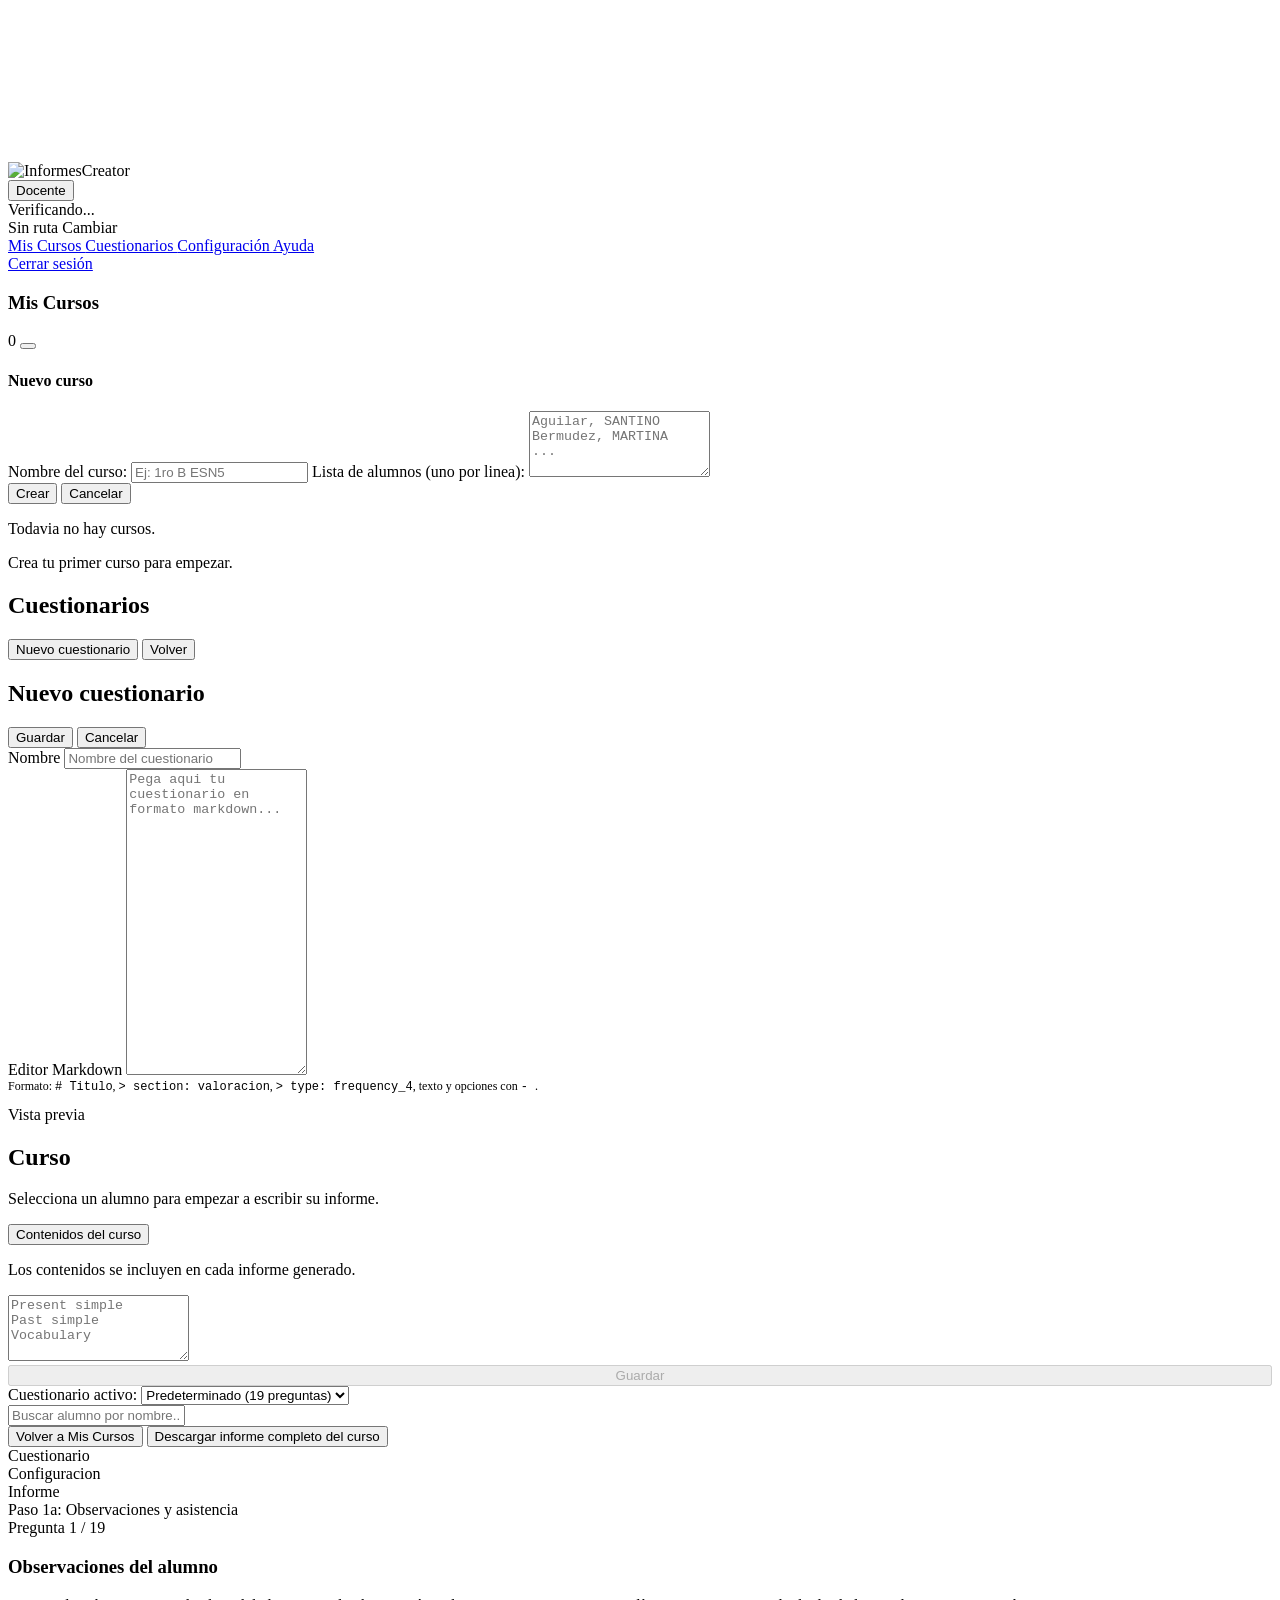
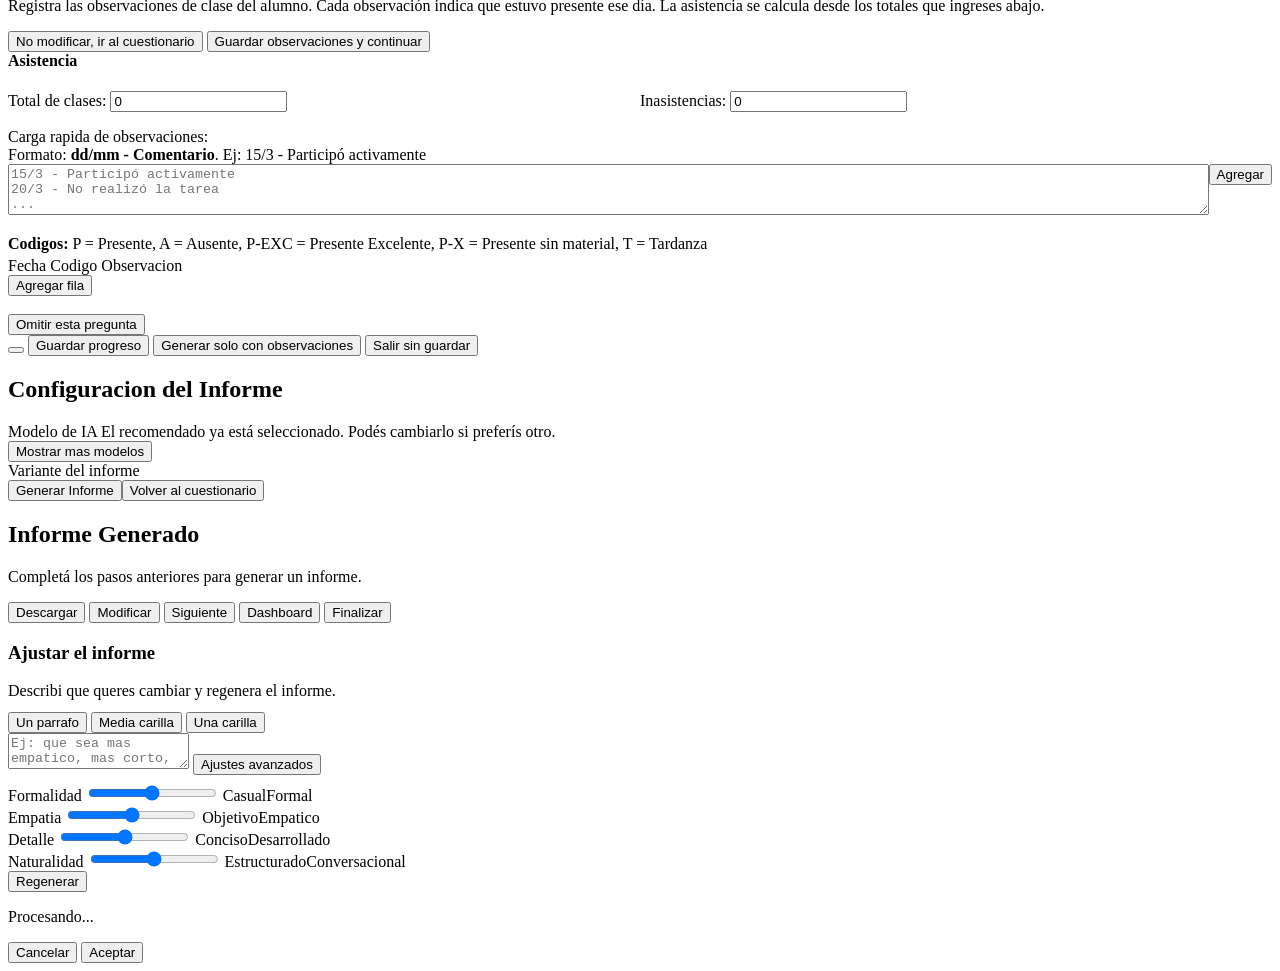
==== app/web/static/index.html @ 6f014e6d "feat: initial commit with modular frontend refactor" ====
<!DOCTYPE html>
<html lang="es">
<head>
    <meta charset="UTF-8">
    <meta name="viewport" content="width=device-width, initial-scale=1.0">
    <title>InformesCreator</title>
    <link rel="preconnect" href="https://fonts.googleapis.com">
    <link rel="preconnect" href="https://fonts.gstatic.com" crossorigin>
    <link href="https://fonts.googleapis.com/css2?family=Nunito:wght@600;700;800&family=Inter:wght@400;500;600&family=JetBrains+Mono:wght@400&display=swap" rel="stylesheet">
    <link rel="stylesheet" href="/css/style.css?v=11">
    <script src="https://unpkg.com/lucide@latest" defer></script>
</head>
<body>
    <div id="hero-bg"></div>
    <canvas id="bg-particles"></canvas>
    <div id="app">
        <!-- ====== Auth Screen (JS-rendered) ====== -->
        <div id="auth-root"></div>

        <!-- ====== Hero Screen (JS-rendered) ====== -->
        <div id="hero-root"></div>

        <!-- ====== Overlay: Verificacion Inicial (JS-rendered) ====== -->
        <div id="onboarding-root"></div>

        <!-- ====== Header Global ====== -->
        <header class="app-header hidden">
            <div class="header-left">
                <button id="btn-mobile-sidebar-toggle" class="btn-ghost btn-sm mobile-sidebar-btn" aria-label="Mostrar cursos" style="display:none;">
                    <i data-lucide="menu" style="width:20px;height:20px;"></i>
                </button>
                <img src="/logotipo-informescreator.png" alt="InformesCreator" class="header-logo-img">
            </div>
            <div class="header-right">
                <!-- Menú de usuario con estado integrado -->
                <div class="header-user-menu">
                    <button id="btn-user-menu" class="header-user-btn status-pending">
                        <i data-lucide="user" style="width:16px;height:16px;"></i>
                        <span id="header-username">Docente</span>
                        <i data-lucide="chevron-down" style="width:14px;height:14px;"></i>
                    </button>
                    <div id="user-dropdown" class="user-dropdown hidden">
                        <!-- Estado del sistema -->
                        <div id="dropdown-status-section" class="dropdown-status-section">
                            <div class="dropdown-status-header">
                                <span id="dropdown-status-dot" class="dropdown-status-dot"></span>
                                <span id="dropdown-status-text">Verificando...</span>
                            </div>
                            <div class="dropdown-path-box">
                                <span id="dropdown-path-alias" class="dropdown-path-alias">Sin ruta</span>
                                <span id="dropdown-change-path" class="dropdown-change-path">Cambiar</span>
                            </div>
                        </div>
                        <div class="dropdown-divider"></div>
                        <a href="#/courses" id="dropdown-courses" class="dropdown-item">
                            <i data-lucide="users" style="width:16px;height:16px;"></i> Mis Cursos
                        </a>
                        <a href="#/questionnaires" id="dropdown-questionnaires" class="dropdown-item">
                            <i data-lucide="clipboard-list" style="width:16px;height:16px;"></i> Cuestionarios
                        </a>
                        <a href="#" id="dropdown-profile" class="dropdown-item">
                            <i data-lucide="settings" style="width:16px;height:16px;"></i> Configuración
                        </a>
                        <a href="#" id="dropdown-help" class="dropdown-item">
                            <i data-lucide="help-circle" style="width:16px;height:16px;"></i> Ayuda
                        </a>
                        <div class="dropdown-divider"></div>
                        <a href="#" id="dropdown-logout" class="dropdown-item dropdown-danger">
                            <i data-lucide="log-out" style="width:16px;height:16px;"></i> Cerrar sesión
                        </a>
                    </div>
                </div>
            </div>
        </header>

        <!-- ====== Sidebar + Main Layout ====== -->
        <div id="layout-body" class="hidden">
            <!-- Sidebar izquierdo: navegacion de cursos -->
            <aside id="sidebar" class="sidebar">
                <div class="sidebar-header">
                    <div class="sidebar-header-row">
                        <h3 class="sidebar-title">Mis Cursos</h3>
                        <span id="sidebar-course-count" class="sidebar-course-count">0</span>
                        <button id="btn-sidebar-new-course" class="sidebar-add-btn" aria-label="Nuevo curso" title="Nuevo curso">
                            <i data-lucide="plus" style="width:18px;height:18px;"></i>
                        </button>
                        <button id="btn-sidebar-close" class="btn-ghost btn-sm sidebar-close-btn" aria-label="Cerrar sidebar" style="display:none;">
                            <i data-lucide="x" style="width:18px;height:18px;"></i>
                        </button>
                    </div>
                    <div id="sidebar-create-course" class="sidebar-create-course hidden">
                        <h4>Nuevo curso</h4>
                        <label for="sidebar-new-course-name">Nombre del curso:</label>
                        <input type="text" id="sidebar-new-course-name" placeholder="Ej: 1ro B ESN5">
                        <label for="sidebar-new-students-list">Lista de alumnos (uno por linea):</label>
                        <textarea id="sidebar-new-students-list" rows="4" placeholder="Aguilar, SANTINO&#10;Bermudez, MARTINA&#10;..."></textarea>
                        <div class="sidebar-create-actions">
                            <button id="btn-sidebar-create-confirm" class="btn-primary btn-sm">Crear</button>
                            <button id="btn-sidebar-create-cancel" class="btn-secondary btn-sm">Cancelar</button>
                        </div>
                    </div>
                </div>
                <nav id="sidebar-courses-list" class="sidebar-courses-list" role="navigation" aria-label="Cursos">
                </nav>
                <div class="sidebar-empty-state hidden" id="sidebar-empty">
                    <p>Todavia no hay cursos.</p>
                    <p class="sidebar-empty-hint">Crea tu primer curso para empezar.</p>
                </div>
            </aside>

            <main id="main-content">

                <div id="courses-grid" class="hidden"></div>

        <!-- ====== Cuestionarios ====== -->
        <div id="questionnaires-screen" class="hidden">
            <div class="questionnaires-container">
                <div class="questionnaires-header">
                    <h2>Cuestionarios</h2>
                    <div class="questionnaires-actions">
                        <button id="btn-new-questionnaire" class="btn-primary btn-sm">
                            <i data-lucide="plus" style="width:16px;height:16px;"></i> Nuevo cuestionario
                        </button>
                        <button id="btn-close-questionnaires" class="btn-secondary btn-sm">Volver</button>
                    </div>
                </div>
                <div id="questionnaires-list" class="questionnaires-list"></div>
            </div>
        </div>

        <!-- ====== Editor de Cuestionario ====== -->
        <div id="questionnaire-editor" class="hidden">
            <div class="questionnaires-container">
                <div class="questionnaires-header">
                    <h2 id="editor-title">Nuevo cuestionario</h2>
                    <div class="questionnaires-actions">
                        <button id="btn-save-questionnaire-editor" class="btn-primary btn-sm">Guardar</button>
                        <button id="btn-cancel-questionnaire-editor" class="btn-secondary btn-sm">Cancelar</button>
                    </div>
                </div>

                <div class="editor-fields">
                        <label for="qe-name">Nombre</label>
                    <input type="text" id="qe-name" placeholder="Nombre del cuestionario">
                </div>

                <div class="qe-editor-layout">
                    <div class="qe-editor-pane">
                        <label for="qe-textarea">Editor Markdown</label>
                        <textarea id="qe-textarea" rows="20" placeholder="Pega aqui tu cuestionario en formato markdown..."></textarea>
                        <p class="hint" style="margin-top: var(--space-2); font-size: 0.75rem;">
                            Formato: <code># Titulo</code>, <code>&gt; section: valoracion</code>, <code>&gt; type: frequency_4</code>, texto y opciones con <code>- </code>.
                        </p>
                    </div>
                    <div class="qe-preview-pane">
                        <label>Vista previa</label>
                        <div id="qe-preview" class="qe-preview"></div>
                    </div>
                </div>
            </div>
        </div>

        <!-- ====== Dashboard del Curso (pantalla principal) ====== -->
        <div id="course-view" class="hidden course-view-surface">
            <div class="course-view-header">
                <h2 id="course-view-title">Curso</h2>
                <p class="hint">Selecciona un alumno para empezar a escribir su informe.</p>
            </div>

            <div id="dashboard-stats" class="course-view-stats"></div>
            
            <div id="course-contents-section" class="course-contents-section" role="region" aria-label="Contenidos del curso">
                <button id="btn-toggle-contents" class="course-contents-toggle" aria-expanded="false" aria-controls="course-contents-body">
                    <i data-lucide="book-open" style="width:14px;height:14px;"></i>
                    <span>Contenidos del curso</span>
                    <i data-lucide="chevron-down" class="toggle-chevron" style="width:16px;height:16px;"></i>
                </button>
                <div id="course-contents-body" class="course-contents-body hidden">
                    <p class="course-contents-hint">Los contenidos se incluyen en cada informe generado.</p>
                    <textarea id="course-contents" rows="4" placeholder="Present simple&#10;Past simple&#10;Vocabulary"></textarea>
                    <button id="btn-save-course-contents" class="btn-primary btn-sm" style="width:100%;" disabled>
                        <i data-lucide="save" style="width:14px;height:14px;"></i> Guardar
                    </button>
                </div>
            </div>

            <div id="dashboard-questionnaire-selector" class="course-view-questionnaire">
                <label for="active-questionnaire" class="course-view-questionnaire-label">Cuestionario activo:</label>
                <select id="active-questionnaire" class="course-view-questionnaire-select">
                    <option value="">Predeterminado (19 preguntas)</option>
                </select>
            </div>

            <div class="course-view-search">
                <input type="text" id="student-search" class="course-view-search-input" placeholder="Buscar alumno por nombre...">
            </div>
            <div id="dashboard-students-list" class="students-list list-container"></div>

            <div class="dashboard-actions">
                <button id="btn-back-to-menu" class="btn-secondary">Volver a Mis Cursos</button>
                <button id="btn-download-all" class="btn-primary">Descargar informe completo del curso</button>
            </div>
        </div>

        <!-- ====== Wizard: 3 Pasos ====== -->
        <div id="wizard" class="hidden">
            <!-- Sticky student header (persiste entre pasos 1-2) -->
                <div id="questionnaire-sticky-header" class="sticky-header" role="region" aria-label="Informacion del alumno actual">
                <div id="sticky-student-name" class="sticky-student-name" aria-live="polite"></div>
                <div id="sticky-student-counter" class="sticky-student-counter" aria-live="polite"></div>
            </div>

            <!-- Barra de progreso -->
            <nav id="progress-bar" role="tablist" aria-label="Pasos del asistente">
                <div class="step active" data-step="1" role="tab" aria-selected="true" tabindex="0" aria-label="Paso 1: Cuestionario" aria-controls="step-1"><i data-lucide="clipboard-list" class="step-icon"></i><span class="step-label">Cuestionario</span></div>
                <div class="step" data-step="2" role="tab" aria-selected="false" tabindex="-1" aria-label="Paso 2: Configuracion" aria-controls="step-2"><i data-lucide="settings" class="step-icon"></i><span class="step-label">Configuracion</span></div>
                <div class="step" data-step="3" role="tab" aria-selected="false" tabindex="-1" aria-label="Paso 3: Informe" aria-controls="step-3"><i data-lucide="scroll-text" class="step-icon"></i><span class="step-label">Informe</span></div>
            </nav>

            <!-- Paso 1: Cuestionario -->
            <section id="step-1" class="step-content active" role="tabpanel" aria-labelledby="progress-bar">
                <div id="step-announcement" class="sr-only" aria-live="assertive" aria-atomic="true"></div>

                <div id="wizard-substep-label" class="wizard-substep-label" role="status" aria-live="polite">Paso 1a: Observaciones y asistencia</div>

                <div id="question-counter" class="question-counter" aria-live="polite">Pregunta 1 / 19</div>
                <div class="question-progress-bar">
                    <div id="question-progress-fill" class="question-progress-fill" style="width: 0%" role="progressbar" aria-valuenow="0" aria-valuemin="0" aria-valuemax="100" aria-label="Progreso del cuestionario"></div>
                </div>

                <!-- Panel de observaciones -->
                <div id="observations-panel" class="hidden">
                    <h3>Observaciones del alumno</h3>
                    <p class="hint">Registra las observaciones de clase del alumno. Cada observación indica que estuvo presente ese día. La asistencia se calcula desde los totales que ingreses abajo.</p>

                    <div class="obs-actions" style="margin-bottom: var(--space-4); margin-top: 0;">
                        <button id="btn-skip-obs" class="btn-secondary">No modificar, ir al cuestionario</button>
                        <button id="btn-save-obs" class="btn-primary">Guardar observaciones y continuar</button>
                    </div>

                    <!-- Asistencia -->
                    <div id="obs-attendance-inputs" style="background: var(--surface-subtle); padding: var(--space-4); border-radius: var(--radius-lg); margin-bottom: var(--space-4);">
                        <h4 style="margin-top: 0; font-size: 1rem;">Asistencia</h4>
                        <div style="display: grid; grid-template-columns: 1fr 1fr; gap: var(--space-4);">
                            <div>
                                <label for="obs-attendance-total">Total de clases:</label>
                                <input type="number" id="obs-attendance-total" min="0" value="0">
                            </div>
                            <div>
                                <label for="obs-attendance-absences">Inasistencias:</label>
                                <input type="number" id="obs-attendance-absences" min="0" value="0">
                            </div>
                        </div>
                        <p id="obs-attendance-percentage" class="hint" style="margin-top: var(--space-2);"></p>
                    </div>

                    <!-- Resumen de asistencia -->
                    <div id="obs-attendance-summary" aria-live="polite" style="font-family: var(--font-mono); font-size: 0.875rem; color: var(--text-secondary); margin-bottom: var(--space-4); padding: var(--space-3); background: var(--surface-subtle); border-radius: var(--radius-md); border: 2px solid var(--border-default);"></div>

                    <!-- Carga rapida -->
                    <div class="obs-quick-input">
                        <label>Carga rapida de observaciones:</label>
                        <p class="hint" style="margin-top: 0; margin-bottom: var(--space-2);">Formato: <strong>dd/mm - Comentario</strong>. Ej: 15/3 - Participó activamente</p>
                        <div style="display: flex; gap: var(--space-2); align-items: flex-start;">
                            <textarea id="obs-quick-text" rows="3" placeholder="15/3 - Participó activamente&#10;20/3 - No realizó la tarea&#10;..." style="flex: 1;"></textarea>
                            <button id="btn-parse-obs" class="btn-secondary" style="margin-top: 0; white-space: nowrap;">Agregar</button>
                        </div>
                    </div>

                    <!-- Tabla de observaciones -->
                    <p class="hint obs-code-legend" style="margin-bottom:var(--space-3);line-height:1.6">
                        <strong>Codigos:</strong> P = Presente, A = Ausente, P-EXC = Presente Excelente, P-X = Presente sin material, T = Tardanza
                    </p>
                    <div class="obs-table-container">
                        <div class="obs-table-header" style="grid-template-columns: 100px 90px 1fr 40px;">
                            <span>Fecha</span>
                            <span>Codigo</span>
                            <span>Observacion</span>
                            <span></span>
                        </div>
                        <div id="obs-table-body"></div>
                        <button id="btn-add-obs-row" class="btn-secondary btn-sm"><i data-lucide="plus" style="width:16px;height:16px;"></i> Agregar fila</button>
                    </div>
                </div>

                <!-- Tarjeta de pregunta -->
                <div id="question-card" class="question-card">
                    <h3 id="question-section-header" class="question-section-header" aria-live="polite"></h3>
                    <div id="question-title-label" class="question-title-label"></div>
                    <div id="current-question-text" class="question-text-large"></div>
                    <div id="current-question-options" class="answer-buttons"></div>
                    <button id="question-skip-text" class="skip-btn">Omitir esta pregunta</button>
                </div>

                <div class="wizard-footer">
                    <button id="prev-question-btn" class="icon-btn" title="Pregunta anterior"><i data-lucide="arrow-left"></i></button>
                    <button id="btn-save-questionnaire" class="btn-secondary btn-sm" title="Guardar y salir"><i data-lucide="save" style="width:16px;height:16px;"></i> Guardar progreso</button>
                    <button id="btn-skip-all-questions" class="btn-secondary btn-sm">Generar solo con observaciones</button>
                    <button id="btn-exit-without-save" class="btn-ghost btn-sm">Salir sin guardar</button>
                </div>

                <!-- Nota: El panel de asistencia fue movido al panel de observaciones -->
            </section>

            <!-- Paso 2: Configuracion del Informe -->
            <section id="step-2" class="step-content" role="tabpanel" aria-labelledby="progress-bar">
                <h2>Configuracion del Informe</h2>

                <div class="selection-section">
                    <div class="selection-header">
                        <span class="selection-label">Modelo de IA</span>
                        <span class="selection-hint">El recomendado ya está seleccionado. Podés cambiarlo si preferís otro.</span>
                    </div>
                    <div id="model-cards" class="selection-list" role="radiogroup" aria-label="Modelo de IA">
                    </div>
                    <div id="model-cards-extra" class="hidden"></div>
                    <button id="btn-show-more-models" class="btn-ghost btn-sm selection-show-more hidden">
                        <i data-lucide="chevron-down" style="width:14px;height:14px;"></i>
                        Mostrar mas modelos
                    </button>
                </div>

                <div class="selection-section">
                    <div class="selection-header">
                        <span class="selection-label">Variante del informe</span>
                    </div>
                    <div id="variants-list" class="selection-list" role="radiogroup" aria-label="Variante del informe">
                    </div>
                </div>

                <div style="display:flex;gap:var(--space-3);flex-wrap:wrap;">
                    <button id="btn-step-2" class="btn-primary" aria-label="Generar informe">Generar Informe</button>
                    <button id="btn-back-to-questionnaire" class="btn-secondary" aria-label="Volver al cuestionario">Volver al cuestionario</button>
                </div>
            </section>

            <!-- Paso 3: Informe Generado -->
            <section id="step-3" class="step-content" role="tabpanel" aria-labelledby="progress-bar">
                <h2>Informe Generado</h2>
                <div id="report-preview" class="report-box" role="region" aria-live="polite" aria-atomic="true" aria-label="Vista previa del informe">
                    <p class="hint">Completá los pasos anteriores para generar un informe.</p>
                </div>
                <div id="report-actions" class="hidden">
                    <button id="btn-download" class="btn-primary"><i data-lucide="download" style="width:18px;height:18px;"></i> Descargar</button>
                    <button id="btn-modify-report" class="btn-secondary"><i data-lucide="sliders-horizontal" style="width:18px;height:18px;"></i> Modificar</button>
                    <button id="btn-next-student" class="btn-primary"><i data-lucide="arrow-right" style="width:18px;height:18px;"></i> Siguiente</button>
                    <button id="btn-go-dashboard" class="btn-secondary"><i data-lucide="undo-2" style="width:18px;height:18px;"></i> Dashboard</button>
                    <button id="btn-finish" class="btn-secondary"><i data-lucide="check" style="width:18px;height:18px;"></i> Finalizar</button>
                </div>
                <div id="customization-panel" class="hidden">
                    <div class="customization-card">
                        <h3>Ajustar el informe</h3>
                        <p class="hint" style="margin-bottom:12px;">Describi que queres cambiar y regenera el informe.</p>
                        <div class="length-buttons">
                            <button class="btn-secondary btn-sm length-btn" data-length="C" aria-pressed="false">Un parrafo</button>
                            <button class="btn-secondary btn-sm length-btn" data-length="A" aria-pressed="false">Media carilla</button>
                            <button class="btn-secondary btn-sm length-btn" data-length="B" aria-pressed="false">Una carilla</button>
                        </div>
                        <textarea id="customization-text" class="customization-textarea" placeholder="Ej: que sea mas empatico, mas corto, que mencione su participacion en clase..."></textarea>
                        <span id="customization-counter" class="hint" style="display:none;margin-top:4px;text-align:right;"></span>
                        <button id="btn-toggle-advanced" class="btn-ghost btn-sm" style="margin:8px 0;">Ajustes avanzados</button>
                        <div id="advanced-sliders" class="hidden">
                            <div class="sliders-group">
                                <div class="slider-row">
                                    <label for="slider-formality">Formalidad</label>
                                    <input type="range" id="slider-formality" min="0" max="100" value="50" aria-label="Formalidad: de Casual a Formal">
                                    <span class="slider-labels" aria-hidden="true"><span>Casual</span><span>Formal</span></span>
                                </div>
                                <div class="slider-row">
                                    <label for="slider-empathy">Empatia</label>
                                    <input type="range" id="slider-empathy" min="0" max="100" value="50" aria-label="Empatia: de Objetivo a Empatico">
                                    <span class="slider-labels" aria-hidden="true"><span>Objetivo</span><span>Empatico</span></span>
                                </div>
                                <div class="slider-row">
                                    <label for="slider-detail">Detalle</label>
                                    <input type="range" id="slider-detail" min="0" max="100" value="50" aria-label="Detalle: de Conciso a Desarrollado">
                                    <span class="slider-labels" aria-hidden="true"><span>Conciso</span><span>Desarrollado</span></span>
                                </div>
                                <div class="slider-row">
                                    <label for="slider-naturalness">Naturalidad</label>
                                    <input type="range" id="slider-naturalness" min="0" max="100" value="50" aria-label="Naturalidad: de Estructurado a Conversacional">
                                    <span class="slider-labels" aria-hidden="true"><span>Estructurado</span><span>Conversacional</span></span>
                                </div>
                            </div>
                        </div>
                        <button id="btn-regenerate-custom" class="btn-primary"><i data-lucide="refresh-cw" style="width:16px;height:16px;"></i> Regenerar</button>
                    </div>
                </div>
            </section>
        </div><!-- /#wizard -->
            </main><!-- /#main-content -->

        </div><!-- /#layout-body -->

        <!-- ====== Drawer de Alumno (JS-rendered) ====== -->
        <div id="drawer-root"></div>

        <!-- ====== Loading ====== -->
        <div id="loading" class="hidden" role="alert" aria-live="assertive">
            <div class="spinner"></div>
            <p>Procesando...</p>
        </div>
    </div>


    <!-- ====== Panel de Ayuda (JS-rendered) ====== -->
    <div id="help-root"></div>

    <!-- ====== Modal de Perfil (JS-rendered) ====== -->
    <div id="profile-root"></div>

    <!-- Toast notification container -->
    <div id="toast-container" class="toast-container" aria-live="polite" aria-relevant="additions"></div>

    <!-- Confirmation dialog -->
    <div id="confirm-overlay" class="confirm-overlay hidden">
        <div class="confirm-card">
            <p id="confirm-message" class="confirm-message"></p>
            <div class="confirm-actions">
                <button id="confirm-cancel" class="btn-secondary btn-sm">Cancelar</button>
                <button id="confirm-ok" class="btn-primary btn-sm">Aceptar</button>
            </div>
        </div>
    </div>

    <script type="module" src="/js/app.js?v=13"></script>
</body>
</html>
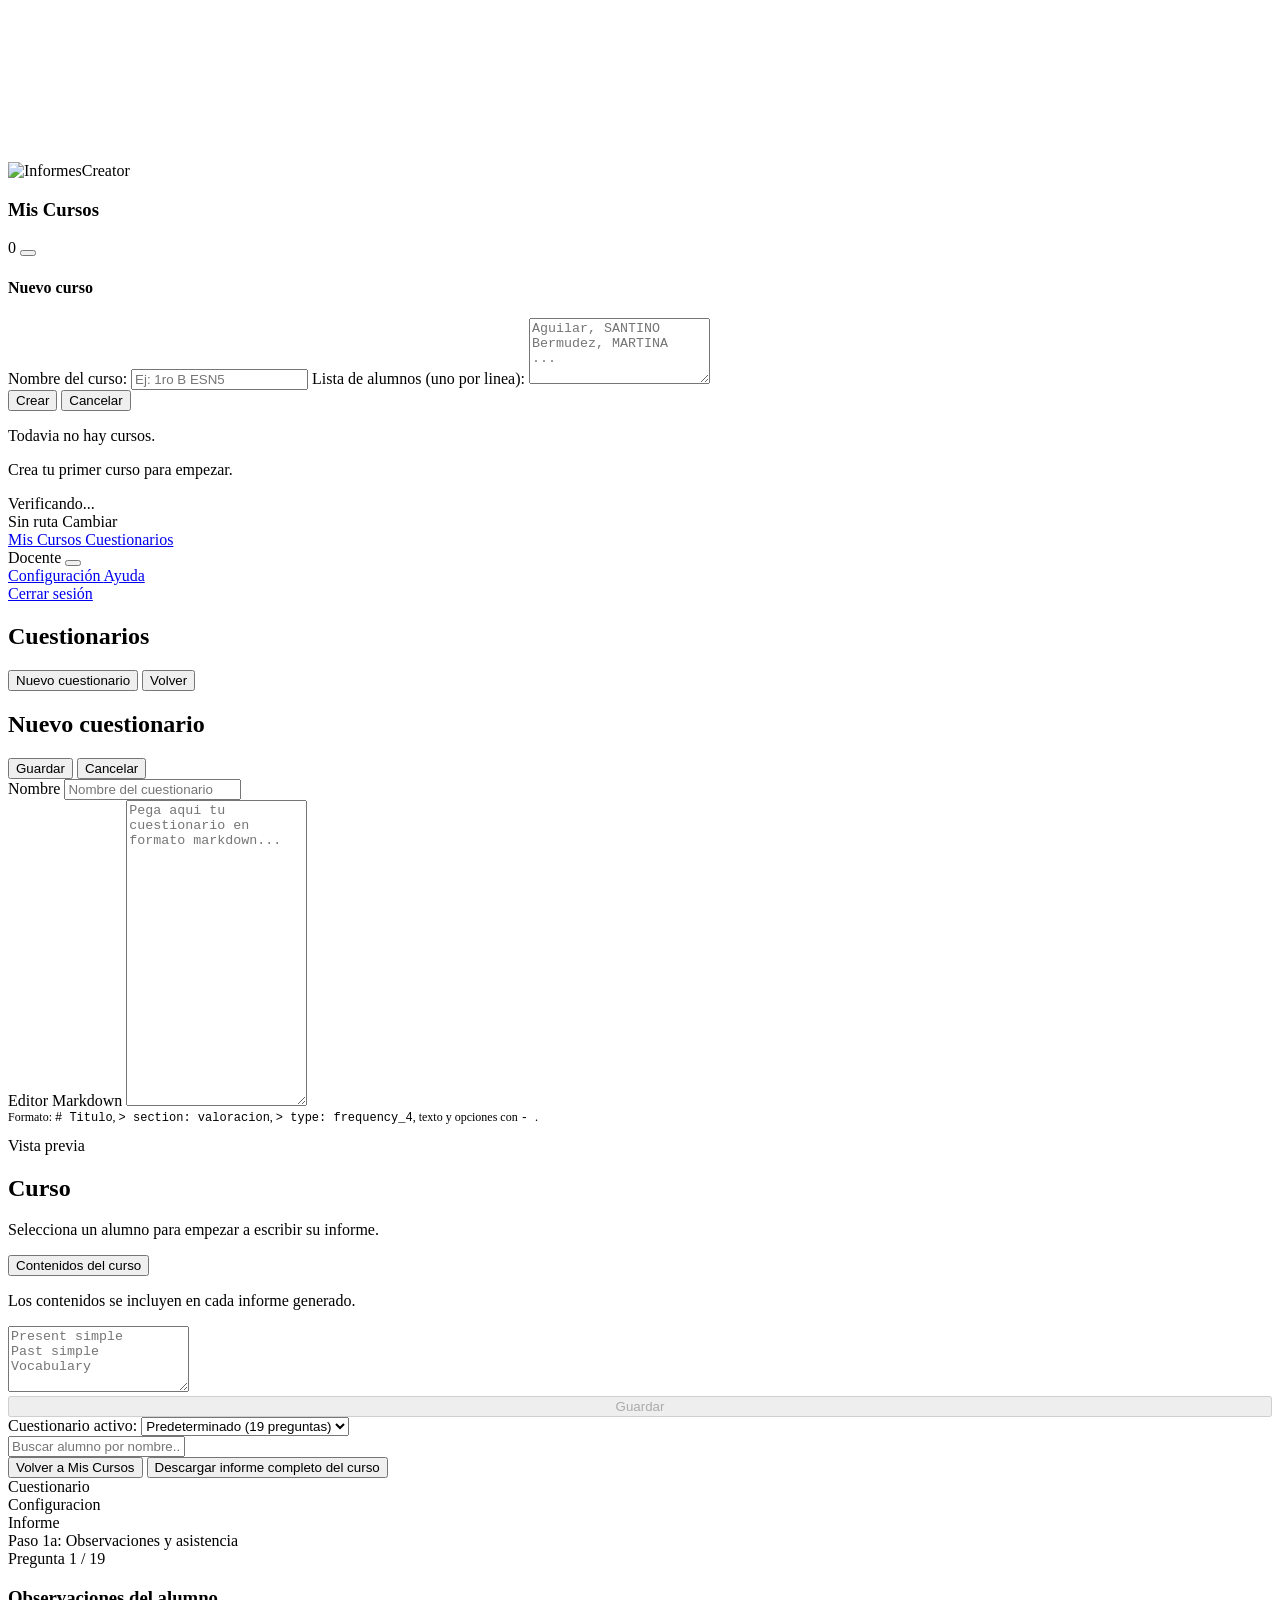
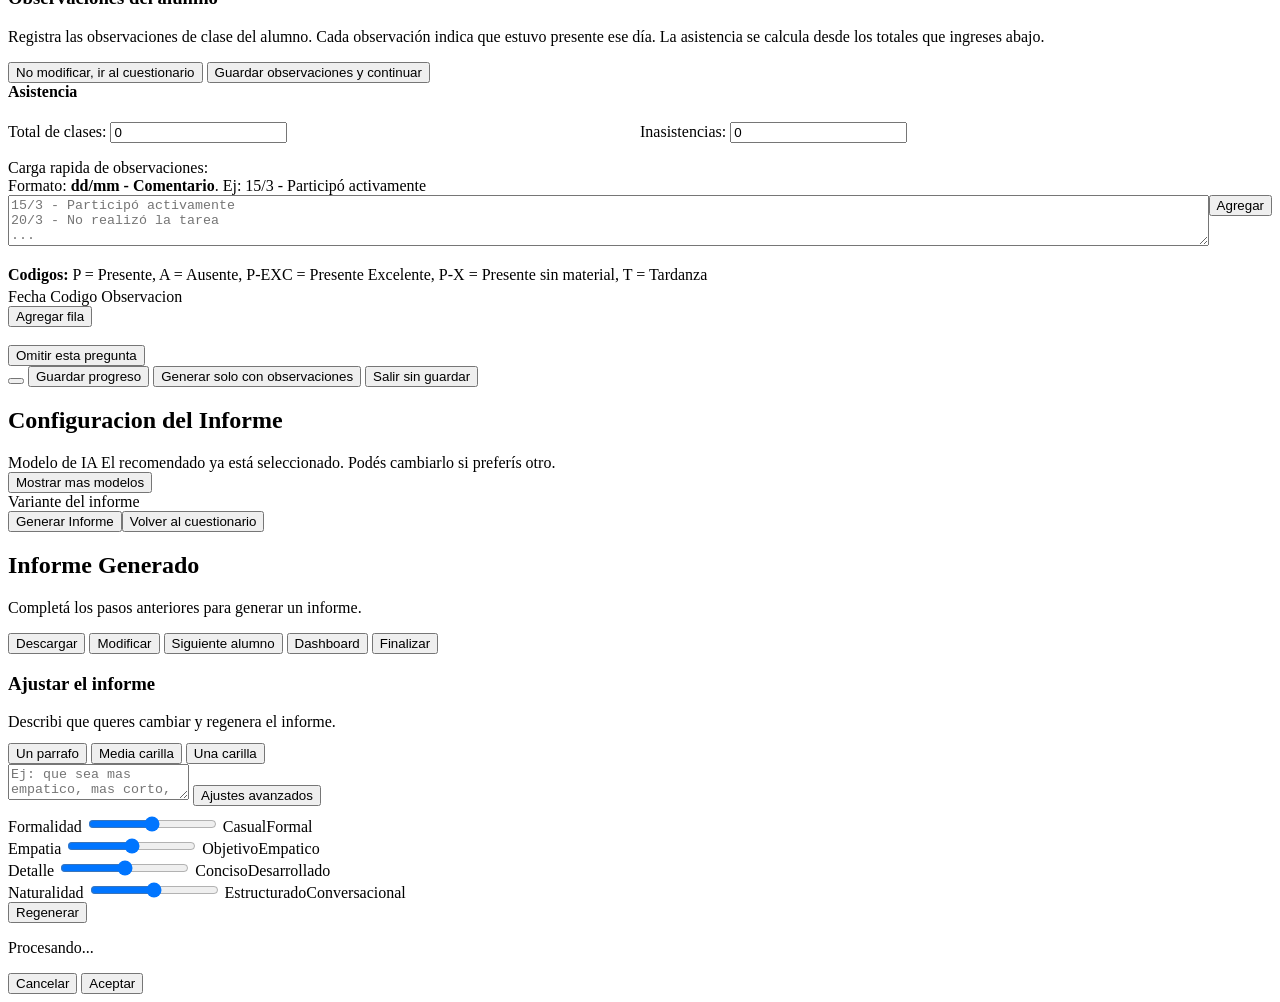
==== commit bf4186d2: "refactor: compact course rows, side-by-side model/variant, paper-sheet reports Replace bulky course " ====
--- a/app/web/static/index.html
+++ b/app/web/static/index.html
@@ -7,7 +7,7 @@
     <link rel="preconnect" href="https://fonts.googleapis.com">
     <link rel="preconnect" href="https://fonts.gstatic.com" crossorigin>
     <link href="https://fonts.googleapis.com/css2?family=Nunito:wght@600;700;800&family=Inter:wght@400;500;600&family=JetBrains+Mono:wght@400&display=swap" rel="stylesheet">
-    <link rel="stylesheet" href="/css/style.css?v=11">
+    <link rel="stylesheet" href="/css/style.css?v=13">
     <script src="https://unpkg.com/lucide@latest" defer></script>
 </head>
 <body>
@@ -23,60 +23,22 @@
         <!-- ====== Overlay: Verificacion Inicial (JS-rendered) ====== -->
         <div id="onboarding-root"></div>
 
-        <!-- ====== Header Global ====== -->
-        <header class="app-header hidden">
-            <div class="header-left">
-                <button id="btn-mobile-sidebar-toggle" class="btn-ghost btn-sm mobile-sidebar-btn" aria-label="Mostrar cursos" style="display:none;">
-                    <i data-lucide="menu" style="width:20px;height:20px;"></i>
-                </button>
-                <img src="/logotipo-informescreator.png" alt="InformesCreator" class="header-logo-img">
-            </div>
-            <div class="header-right">
-                <!-- Menú de usuario con estado integrado -->
-                <div class="header-user-menu">
-                    <button id="btn-user-menu" class="header-user-btn status-pending">
-                        <i data-lucide="user" style="width:16px;height:16px;"></i>
-                        <span id="header-username">Docente</span>
-                        <i data-lucide="chevron-down" style="width:14px;height:14px;"></i>
-                    </button>
-                    <div id="user-dropdown" class="user-dropdown hidden">
-                        <!-- Estado del sistema -->
-                        <div id="dropdown-status-section" class="dropdown-status-section">
-                            <div class="dropdown-status-header">
-                                <span id="dropdown-status-dot" class="dropdown-status-dot"></span>
-                                <span id="dropdown-status-text">Verificando...</span>
-                            </div>
-                            <div class="dropdown-path-box">
-                                <span id="dropdown-path-alias" class="dropdown-path-alias">Sin ruta</span>
-                                <span id="dropdown-change-path" class="dropdown-change-path">Cambiar</span>
-                            </div>
-                        </div>
-                        <div class="dropdown-divider"></div>
-                        <a href="#/courses" id="dropdown-courses" class="dropdown-item">
-                            <i data-lucide="users" style="width:16px;height:16px;"></i> Mis Cursos
-                        </a>
-                        <a href="#/questionnaires" id="dropdown-questionnaires" class="dropdown-item">
-                            <i data-lucide="clipboard-list" style="width:16px;height:16px;"></i> Cuestionarios
-                        </a>
-                        <a href="#" id="dropdown-profile" class="dropdown-item">
-                            <i data-lucide="settings" style="width:16px;height:16px;"></i> Configuración
-                        </a>
-                        <a href="#" id="dropdown-help" class="dropdown-item">
-                            <i data-lucide="help-circle" style="width:16px;height:16px;"></i> Ayuda
-                        </a>
-                        <div class="dropdown-divider"></div>
-                        <a href="#" id="dropdown-logout" class="dropdown-item dropdown-danger">
-                            <i data-lucide="log-out" style="width:16px;height:16px;"></i> Cerrar sesión
-                        </a>
-                    </div>
-                </div>
-            </div>
-        </header>
+        <!-- ====== Header removed: chrome moved to sidebar ====== -->
 
         <!-- ====== Sidebar + Main Layout ====== -->
         <div id="layout-body" class="hidden">
             <!-- Sidebar izquierdo: navegacion de cursos -->
             <aside id="sidebar" class="sidebar">
+                <!-- ZONE 1: Branding + mobile close -->
+                <div class="sidebar-brand">
+                    <img src="/logotipo-informescreator.png" alt="InformesCreator" class="sidebar-logo-img">
+                    <button id="btn-sidebar-close" class="btn-ghost btn-sm sidebar-close-btn" aria-label="Cerrar sidebar" style="display:none;">
+                        <i data-lucide="x" style="width:18px;height:18px;"></i>
+                    </button>
+                </div>
+
+                <!-- ZONE 2: Course nav (collapsible) -->
+                <div id="sidebar-courses-section" class="sidebar-courses-section">
                 <div class="sidebar-header">
                     <div class="sidebar-header-row">
                         <h3 class="sidebar-title">Mis Cursos</h3>
@@ -106,9 +68,57 @@
                     <p>Todavia no hay cursos.</p>
                     <p class="sidebar-empty-hint">Crea tu primer curso para empezar.</p>
                 </div>
+                </div><!-- /#sidebar-courses-section -->
+
+                <!-- ZONE 3: User footer (system status + nav + identity + logout) -->
+                <div class="sidebar-footer">
+                    <div class="sidebar-status" id="sidebar-status">
+                        <span id="sidebar-status-dot" class="dropdown-status-dot"></span>
+                        <span id="sidebar-status-text" class="sidebar-status-text">Verificando...</span>
+                    </div>
+                    <div class="sidebar-folder-row" id="sidebar-folder-row">
+                        <span id="sidebar-path-alias" class="sidebar-path-alias">Sin ruta</span>
+                        <span id="sidebar-change-path" class="sidebar-change-path">Cambiar</span>
+                    </div>
+                    <div class="sidebar-footer-divider"></div>
+                    <nav class="sidebar-nav-links">
+                        <a href="#/courses" id="sidebar-link-courses" class="sidebar-nav-item">
+                            <i data-lucide="users" style="width:16px;height:16px;"></i> Mis Cursos
+                        </a>
+                        <a href="#/questionnaires" id="sidebar-link-questionnaires" class="sidebar-nav-item">
+                            <i data-lucide="clipboard-list" style="width:16px;height:16px;"></i> Cuestionarios
+                        </a>
+                    </nav>
+                    <div class="sidebar-footer-divider"></div>
+                    <div class="sidebar-user-row">
+                        <div class="sidebar-user-avatar">
+                            <i data-lucide="user" style="width:16px;height:16px;"></i>
+                        </div>
+                        <span id="sidebar-username" class="sidebar-username">Docente</span>
+                        <button id="btn-sidebar-user-menu" class="sidebar-user-chevron" aria-label="Menu de usuario">
+                            <i data-lucide="chevron-up" style="width:14px;height:14px;"></i>
+                        </button>
+                    </div>
+                    <div id="sidebar-user-menu-expanded" class="sidebar-user-menu-expanded hidden">
+                        <a href="#" id="sidebar-menu-profile" class="dropdown-item">
+                            <i data-lucide="settings" style="width:16px;height:16px;"></i> Configuración
+                        </a>
+                        <a href="#" id="sidebar-menu-help" class="dropdown-item">
+                            <i data-lucide="help-circle" style="width:16px;height:16px;"></i> Ayuda
+                        </a>
+                        <div class="dropdown-divider"></div>
+                        <a href="#" id="sidebar-menu-logout" class="dropdown-item dropdown-danger">
+                            <i data-lucide="log-out" style="width:16px;height:16px;"></i> Cerrar sesión
+                        </a>
+                    </div>
+                </div>
             </aside>
 
             <main id="main-content">
+
+                <button id="btn-mobile-sidebar-toggle" class="mobile-menu-fab" aria-label="Mostrar menu" style="display:none;">
+                    <i data-lucide="menu" style="width:20px;height:20px;"></i>
+                </button>
 
                 <div id="courses-grid" class="hidden"></div>
 
@@ -197,8 +207,8 @@
             <div id="dashboard-students-list" class="students-list list-container"></div>
 
             <div class="dashboard-actions">
-                <button id="btn-back-to-menu" class="btn-secondary">Volver a Mis Cursos</button>
-                <button id="btn-download-all" class="btn-primary">Descargar informe completo del curso</button>
+                <button id="btn-back-to-menu" class="btn-ghost">Volver a Mis Cursos</button>
+                <button id="btn-download-all" class="btn-secondary">Descargar informe completo del curso</button>
             </div>
         </div>
 
@@ -330,22 +340,22 @@
 
                 <div style="display:flex;gap:var(--space-3);flex-wrap:wrap;">
                     <button id="btn-step-2" class="btn-primary" aria-label="Generar informe">Generar Informe</button>
-                    <button id="btn-back-to-questionnaire" class="btn-secondary" aria-label="Volver al cuestionario">Volver al cuestionario</button>
+                    <button id="btn-back-to-questionnaire" class="btn-ghost" aria-label="Volver al cuestionario">Volver al cuestionario</button>
                 </div>
             </section>
 
             <!-- Paso 3: Informe Generado -->
             <section id="step-3" class="step-content" role="tabpanel" aria-labelledby="progress-bar">
                 <h2>Informe Generado</h2>
-                <div id="report-preview" class="report-box" role="region" aria-live="polite" aria-atomic="true" aria-label="Vista previa del informe">
+                <div id="report-preview" class="paper-sheet" role="region" aria-live="polite" aria-atomic="true" aria-label="Vista previa del informe">
                     <p class="hint">Completá los pasos anteriores para generar un informe.</p>
                 </div>
                 <div id="report-actions" class="hidden">
-                    <button id="btn-download" class="btn-primary"><i data-lucide="download" style="width:18px;height:18px;"></i> Descargar</button>
+                    <button id="btn-download" class="btn-secondary"><i data-lucide="download" style="width:18px;height:18px;"></i> Descargar</button>
                     <button id="btn-modify-report" class="btn-secondary"><i data-lucide="sliders-horizontal" style="width:18px;height:18px;"></i> Modificar</button>
-                    <button id="btn-next-student" class="btn-primary"><i data-lucide="arrow-right" style="width:18px;height:18px;"></i> Siguiente</button>
-                    <button id="btn-go-dashboard" class="btn-secondary"><i data-lucide="undo-2" style="width:18px;height:18px;"></i> Dashboard</button>
-                    <button id="btn-finish" class="btn-secondary"><i data-lucide="check" style="width:18px;height:18px;"></i> Finalizar</button>
+                    <button id="btn-next-student" class="btn-primary"><i data-lucide="arrow-right" style="width:18px;height:18px;"></i> Siguiente alumno</button>
+                    <button id="btn-go-dashboard" class="btn-ghost">Dashboard</button>
+                    <button id="btn-finish" class="btn-ghost">Finalizar</button>
                 </div>
                 <div id="customization-panel" class="hidden">
                     <div class="customization-card">
@@ -423,6 +433,6 @@
         </div>
     </div>
 
-    <script type="module" src="/js/app.js?v=13"></script>
+    <script type="module" src="/js/app.js?v=15"></script>
 </body>
 </html>
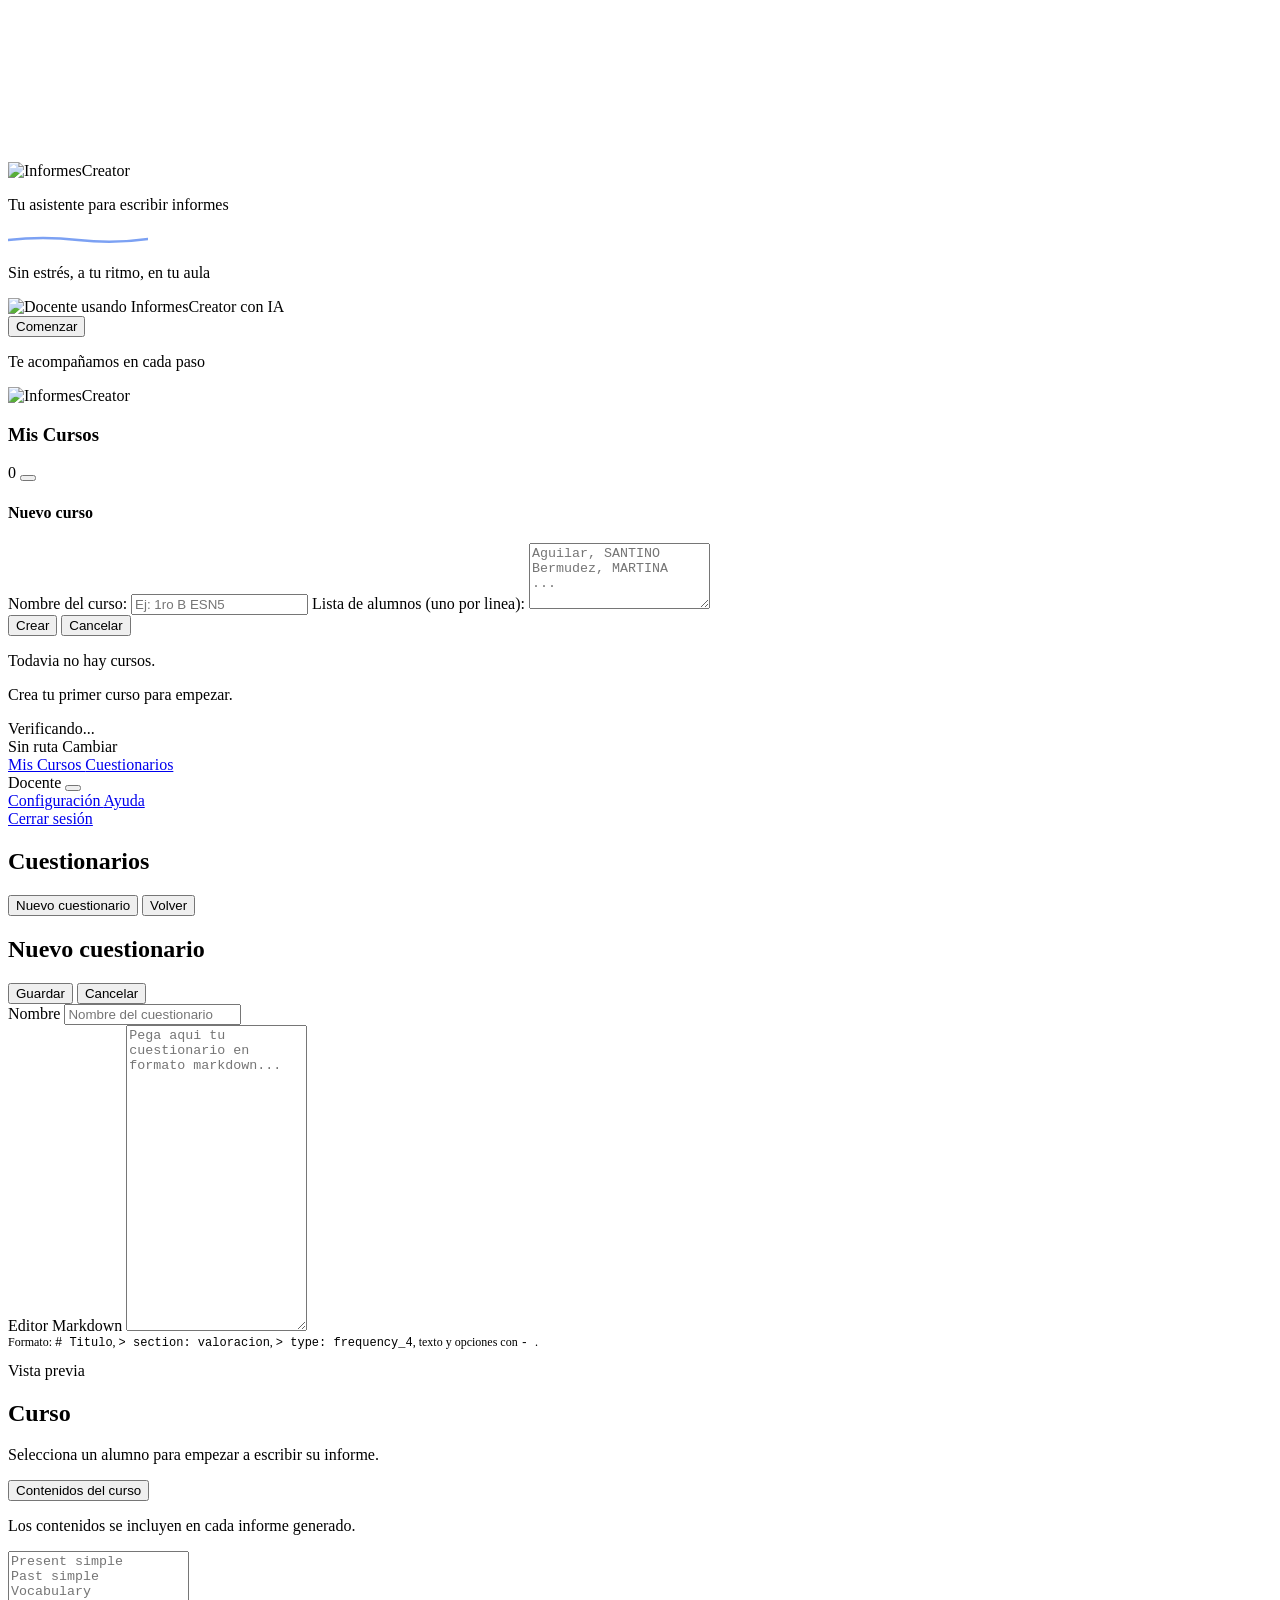
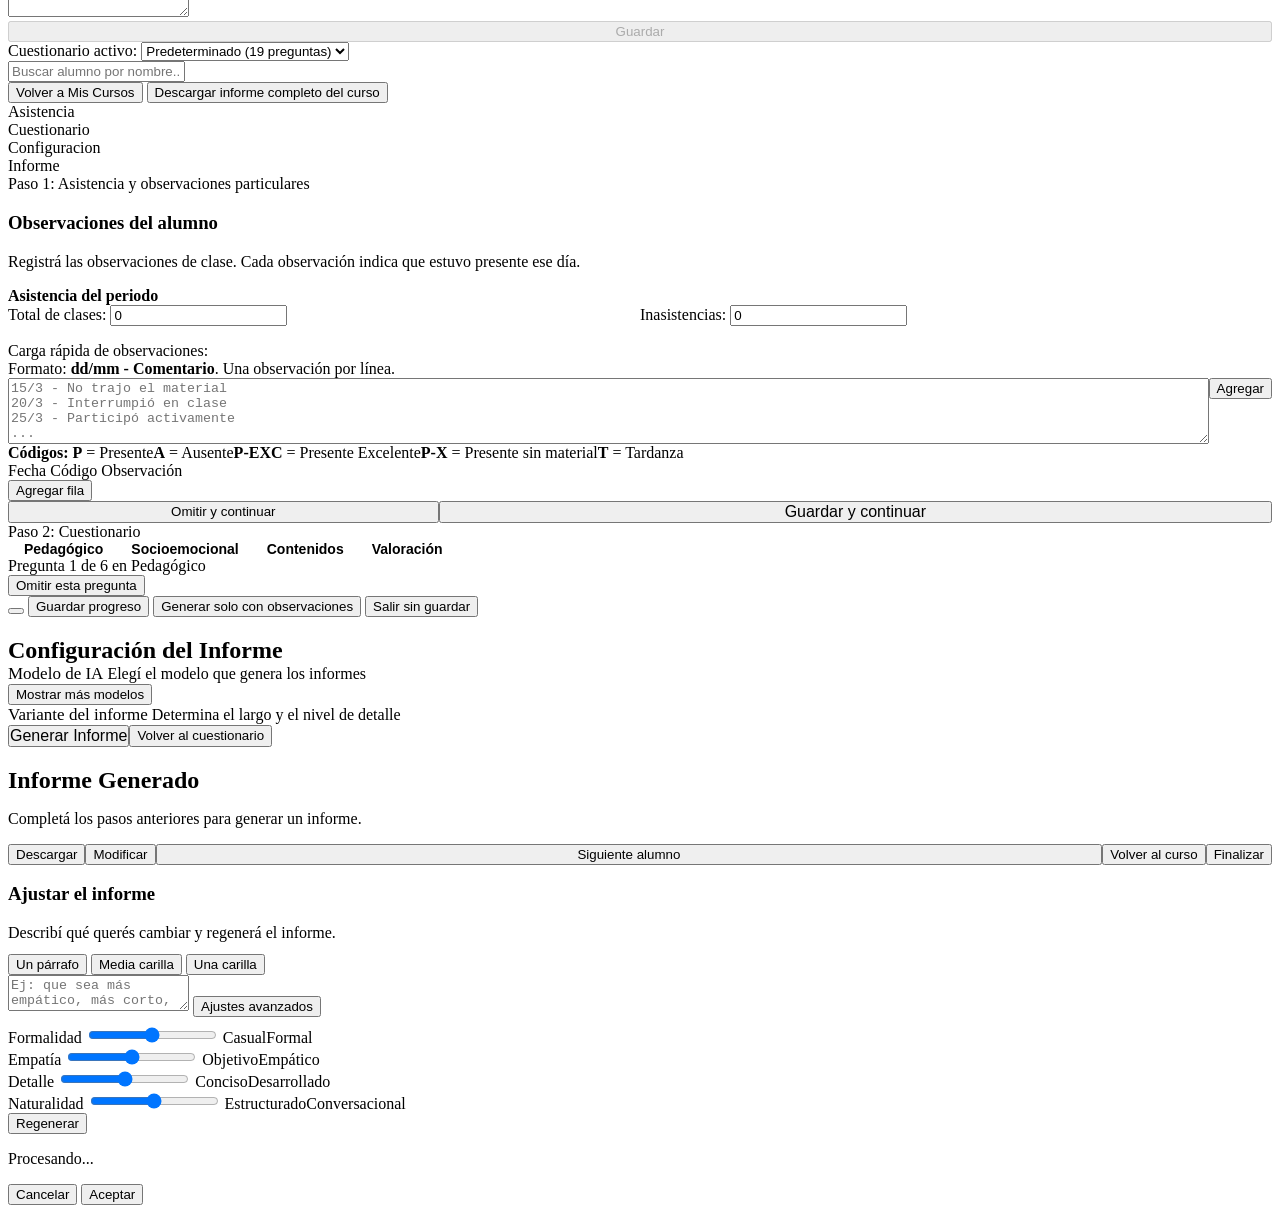
==== commit 3329a792: "refactor: reorganize project structure into a static web application and remove unused configuration" ====
--- a/app/web/static/index.html
+++ b/app/web/static/index.html
@@ -7,18 +7,57 @@
     <link rel="preconnect" href="https://fonts.googleapis.com">
     <link rel="preconnect" href="https://fonts.gstatic.com" crossorigin>
     <link href="https://fonts.googleapis.com/css2?family=Nunito:wght@600;700;800&family=Inter:wght@400;500;600&family=JetBrains+Mono:wght@400&display=swap" rel="stylesheet">
-    <link rel="stylesheet" href="/css/style.css?v=13">
+    <link rel="stylesheet" href="/css/style.css?v=17">
+    <link rel="icon" href="/logotipo-informescreator.png">
+    <script>
+        // Early auth check to prevent Hero flash for logged-in users
+        try {
+            const auth = JSON.parse(localStorage.getItem('informescreator_auth'));
+            if (auth && auth.loggedIn && (!window.location.hash || window.location.hash === '#/' || window.location.hash === '#')) {
+                document.documentElement.style.display = 'none';
+                window.location.hash = '#/courses';
+                window.addEventListener('DOMContentLoaded', () => {
+                    document.documentElement.style.display = '';
+                });
+            }
+        } catch (e) {}
+    </script>
     <script src="https://unpkg.com/lucide@latest" defer></script>
 </head>
 <body>
-    <div id="hero-bg"></div>
     <canvas id="bg-particles"></canvas>
     <div id="app">
-        <!-- ====== Auth Screen (JS-rendered) ====== -->
-        <div id="auth-root"></div>
-
-        <!-- ====== Hero Screen (JS-rendered) ====== -->
-        <div id="hero-root"></div>
+        <!-- ====== Landing Stage (Hero + Auth) ====== -->
+        <div id="landing-stage" class="landing-stage">
+            <!-- Hero Screen -->
+            <div id="hero-root">
+                <div id="hero-screen" class="hero-screen landing-page">
+                    <div class="lp-header">
+                        <img src="/logotipo-informescreator.png" alt="InformesCreator" class="lp-logo-img">
+                    </div>
+                    <div class="lp-tagline-wrap">
+                        <p class="lp-tagline-main">Tu asistente para escribir informes</p>
+                        <svg class="lp-tagline-underline" width="140" height="10" viewBox="0 0 140 10" aria-hidden="true">
+                            <path d="M0,6 Q35,2 70,6 Q105,10 140,5" fill="none" stroke="#2563EB" stroke-width="2.5" stroke-linecap="round" opacity="0.6"/>
+                        </svg>
+                        <p class="lp-tagline-sub">Sin estrés, a tu ritmo, en tu aula</p>
+                    </div>
+                    <div class="lp-illustration">
+                        <img src="/hero.png" alt="Docente usando InformesCreator con IA" class="lp-illustration-img">
+                    </div>
+                    <div class="lp-hero-buttons">
+                        <button class="lp-btn-primary" id="btn-hero-start">
+                            Comenzar
+                            <i data-lucide="arrow-right" class="lp-btn-icon"></i>
+                        </button>
+                    </div>
+                    <p class="lp-info-hint">Te acompañamos en cada paso</p>
+                </div>
+            </div>
+
+            <!-- Unified Auth Screen -->
+            <div id="auth-root" class="auth-root hidden"></div>
+        </div>
 
         <!-- ====== Overlay: Verificacion Inicial (JS-rendered) ====== -->
         <div id="onboarding-root"></div>
@@ -212,45 +251,36 @@
             </div>
         </div>
 
-        <!-- ====== Wizard: 3 Pasos ====== -->
+        <!-- ====== Wizard: 4 Pasos (full-width, no sidebar) ====== -->
         <div id="wizard" class="hidden">
-            <!-- Sticky student header (persiste entre pasos 1-2) -->
-                <div id="questionnaire-sticky-header" class="sticky-header" role="region" aria-label="Informacion del alumno actual">
+            <!-- Sticky student header (persiste entre pasos) -->
+            <div id="questionnaire-sticky-header" class="sticky-header" role="region" aria-label="Informacion del alumno actual">
                 <div id="sticky-student-name" class="sticky-student-name" aria-live="polite"></div>
                 <div id="sticky-student-counter" class="sticky-student-counter" aria-live="polite"></div>
             </div>
 
-            <!-- Barra de progreso -->
+            <!-- Barra de progreso: 4 pasos -->
             <nav id="progress-bar" role="tablist" aria-label="Pasos del asistente">
-                <div class="step active" data-step="1" role="tab" aria-selected="true" tabindex="0" aria-label="Paso 1: Cuestionario" aria-controls="step-1"><i data-lucide="clipboard-list" class="step-icon"></i><span class="step-label">Cuestionario</span></div>
-                <div class="step" data-step="2" role="tab" aria-selected="false" tabindex="-1" aria-label="Paso 2: Configuracion" aria-controls="step-2"><i data-lucide="settings" class="step-icon"></i><span class="step-label">Configuracion</span></div>
-                <div class="step" data-step="3" role="tab" aria-selected="false" tabindex="-1" aria-label="Paso 3: Informe" aria-controls="step-3"><i data-lucide="scroll-text" class="step-icon"></i><span class="step-label">Informe</span></div>
+                <div class="step active" data-step="1" role="tab" aria-selected="true" tabindex="0" aria-label="Paso 1: Asistencia y Observaciones" aria-controls="step-1"><i data-lucide="calendar-check" class="step-icon"></i><span class="step-label">Asistencia</span></div>
+                <div class="step" data-step="2" role="tab" aria-selected="false" tabindex="-1" aria-label="Paso 2: Cuestionario" aria-controls="step-2"><i data-lucide="clipboard-list" class="step-icon"></i><span class="step-label">Cuestionario</span></div>
+                <div class="step" data-step="3" role="tab" aria-selected="false" tabindex="-1" aria-label="Paso 3: Configuracion" aria-controls="step-3"><i data-lucide="settings" class="step-icon"></i><span class="step-label">Configuracion</span></div>
+                <div class="step" data-step="4" role="tab" aria-selected="false" tabindex="-1" aria-label="Paso 4: Informe" aria-controls="step-4"><i data-lucide="scroll-text" class="step-icon"></i><span class="step-label">Informe</span></div>
             </nav>
 
-            <!-- Paso 1: Cuestionario -->
+            <!-- Paso 1: Asistencia y Observaciones -->
             <section id="step-1" class="step-content active" role="tabpanel" aria-labelledby="progress-bar">
                 <div id="step-announcement" class="sr-only" aria-live="assertive" aria-atomic="true"></div>
 
-                <div id="wizard-substep-label" class="wizard-substep-label" role="status" aria-live="polite">Paso 1a: Observaciones y asistencia</div>
-
-                <div id="question-counter" class="question-counter" aria-live="polite">Pregunta 1 / 19</div>
-                <div class="question-progress-bar">
-                    <div id="question-progress-fill" class="question-progress-fill" style="width: 0%" role="progressbar" aria-valuenow="0" aria-valuemin="0" aria-valuemax="100" aria-label="Progreso del cuestionario"></div>
-                </div>
+                <div id="wizard-substep-label" class="wizard-substep-label" role="status" aria-live="polite">Paso 1: Asistencia y observaciones particulares</div>
 
                 <!-- Panel de observaciones -->
-                <div id="observations-panel" class="hidden">
+                <div id="observations-panel">
                     <h3>Observaciones del alumno</h3>
-                    <p class="hint">Registra las observaciones de clase del alumno. Cada observación indica que estuvo presente ese día. La asistencia se calcula desde los totales que ingreses abajo.</p>
-
-                    <div class="obs-actions" style="margin-bottom: var(--space-4); margin-top: 0;">
-                        <button id="btn-skip-obs" class="btn-secondary">No modificar, ir al cuestionario</button>
-                        <button id="btn-save-obs" class="btn-primary">Guardar observaciones y continuar</button>
-                    </div>
+                    <p class="hint">Registrá las observaciones de clase. Cada observación indica que estuvo presente ese día.</p>
 
                     <!-- Asistencia -->
-                    <div id="obs-attendance-inputs" style="background: var(--surface-subtle); padding: var(--space-4); border-radius: var(--radius-lg); margin-bottom: var(--space-4);">
-                        <h4 style="margin-top: 0; font-size: 1rem;">Asistencia</h4>
+                    <div id="obs-attendance-inputs" style="background: var(--surface-subtle); padding: var(--space-5); border-radius: var(--radius-lg); margin-bottom: var(--space-5); border: 2px solid var(--border-default);">
+                        <h4 style="margin-top: 0; font-size: 1rem; margin-bottom: var(--space-4);">Asistencia del periodo</h4>
                         <div style="display: grid; grid-template-columns: 1fr 1fr; gap: var(--space-4);">
                             <div>
                                 <label for="obs-attendance-total">Total de clases:</label>
@@ -261,42 +291,92 @@
                                 <input type="number" id="obs-attendance-absences" min="0" value="0">
                             </div>
                         </div>
-                        <p id="obs-attendance-percentage" class="hint" style="margin-top: var(--space-2);"></p>
-                    </div>
-
-                    <!-- Resumen de asistencia -->
-                    <div id="obs-attendance-summary" aria-live="polite" style="font-family: var(--font-mono); font-size: 0.875rem; color: var(--text-secondary); margin-bottom: var(--space-4); padding: var(--space-3); background: var(--surface-subtle); border-radius: var(--radius-md); border: 2px solid var(--border-default);"></div>
+                        <p id="obs-attendance-percentage" class="hint" style="margin-top: var(--space-3); font-family: var(--font-mono); font-weight: 600;"></p>
+                    </div>
 
                     <!-- Carga rapida -->
-                    <div class="obs-quick-input">
-                        <label>Carga rapida de observaciones:</label>
-                        <p class="hint" style="margin-top: 0; margin-bottom: var(--space-2);">Formato: <strong>dd/mm - Comentario</strong>. Ej: 15/3 - Participó activamente</p>
-                        <div style="display: flex; gap: var(--space-2); align-items: flex-start;">
-                            <textarea id="obs-quick-text" rows="3" placeholder="15/3 - Participó activamente&#10;20/3 - No realizó la tarea&#10;..." style="flex: 1;"></textarea>
-                            <button id="btn-parse-obs" class="btn-secondary" style="margin-top: 0; white-space: nowrap;">Agregar</button>
-                        </div>
+                    <div class="obs-quick-input" style="background: var(--surface); padding: var(--space-4); border-radius: var(--radius-lg); border: 2px solid var(--border-default); margin-bottom: var(--space-4);">
+                        <label style="margin-top: 0;">Carga rápida de observaciones:</label>
+                        <p class="hint" style="margin-top: 0; margin-bottom: var(--space-3);">Formato: <strong>dd/mm - Comentario</strong>. Una observación por línea.</p>
+                        <div style="display: flex; gap: var(--space-3); align-items: flex-start;">
+                            <textarea id="obs-quick-text" rows="4" placeholder="15/3 - No trajo el material&#10;20/3 - Interrumpió en clase&#10;25/3 - Participó activamente&#10;..." style="flex: 1;"></textarea>
+                            <button id="btn-parse-obs" class="btn-primary" style="margin-top: 0; white-space: nowrap;">Agregar</button>
+                        </div>
+                    </div>
+
+                    <!-- Codigos de observacion -->
+                    <div class="obs-codes-legend" style="background: var(--accent-subtle); padding: var(--space-3) var(--space-4); border-radius: var(--radius-md); margin-bottom: var(--space-4); border-left: 3px solid var(--accent);">
+                        <p class="hint" style="margin: 0; color: var(--text-secondary);">
+                            <strong>Códigos:</strong>
+                            <span style="display: inline-flex; gap: var(--space-3); flex-wrap: wrap; margin-top: var(--space-1);">
+                                <span><strong style="color: var(--success-text);">P</strong> = Presente</span>
+                                <span><strong style="color: var(--info-text);">A</strong> = Ausente</span>
+                                <span><strong style="color: var(--secondary);">P-EXC</strong> = Presente Excelente</span>
+                                <span><strong style="color: var(--warning-text);">P-X</strong> = Presente sin material</span>
+                                <span><strong style="color: var(--text-secondary);">T</strong> = Tardanza</span>
+                            </span>
+                        </p>
                     </div>
 
                     <!-- Tabla de observaciones -->
-                    <p class="hint obs-code-legend" style="margin-bottom:var(--space-3);line-height:1.6">
-                        <strong>Codigos:</strong> P = Presente, A = Ausente, P-EXC = Presente Excelente, P-X = Presente sin material, T = Tardanza
-                    </p>
-                    <div class="obs-table-container">
-                        <div class="obs-table-header" style="grid-template-columns: 100px 90px 1fr 40px;">
+                    <div class="obs-table-container" style="background: var(--surface); border-radius: var(--radius-lg); border: 2px solid var(--border-default); overflow: hidden; margin-bottom: var(--space-4);">
+                        <div class="obs-table-header" style="background: var(--surface-subtle); padding: var(--space-3) var(--space-4); grid-template-columns: 100px 100px 1fr 44px;">
                             <span>Fecha</span>
-                            <span>Codigo</span>
-                            <span>Observacion</span>
+                            <span>Código</span>
+                            <span>Observación</span>
                             <span></span>
                         </div>
-                        <div id="obs-table-body"></div>
-                        <button id="btn-add-obs-row" class="btn-secondary btn-sm"><i data-lucide="plus" style="width:16px;height:16px;"></i> Agregar fila</button>
-                    </div>
+                        <div id="obs-table-body" style="padding: var(--space-2);"></div>
+                        <div style="padding: var(--space-2) var(--space-3); border-top: 1px solid var(--border-subtle);">
+                            <button id="btn-add-obs-row" class="btn-secondary btn-sm"><i data-lucide="plus" style="width:16px;height:16px;"></i> Agregar fila</button>
+                        </div>
+                    </div>
+
+                    <!-- Resumen -->
+                    <div id="obs-attendance-summary" aria-live="polite" style="font-family: var(--font-mono); font-size: 0.875rem; color: var(--text-secondary); margin-bottom: var(--space-4); padding: var(--space-3); background: var(--surface-subtle); border-radius: var(--radius-md); border: 1px solid var(--border-default);"></div>
+
+                    <!-- Acciones -->
+                    <div class="obs-actions" style="display: flex; gap: var(--space-3); flex-wrap: wrap;">
+                        <button id="btn-skip-obs" class="btn-secondary" style="flex: 1; min-width: 200px;">Omitir y continuar</button>
+                        <button id="btn-save-obs" class="btn-primary" style="flex: 2; min-width: 280px; padding: var(--space-4) var(--space-6); font-size: 1rem;">Guardar y continuar <i data-lucide="arrow-right" style="width:18px;height:18px;"></i></button>
+                    </div>
+                </div>
+            </section>
+
+            <!-- Paso 2: Cuestionario con sub-pasos clickeables por seccion -->
+            <section id="step-2" class="step-content" role="tabpanel" aria-labelledby="progress-bar">
+                <div id="wizard-substep-label" class="wizard-substep-label" role="status" aria-live="polite">Paso 2: Cuestionario</div>
+
+                <!-- Secciones del cuestionario (clickeables) -->
+                <div id="questionnaire-sections-nav" style="display: flex; gap: var(--space-2); flex-wrap: wrap; margin-bottom: var(--space-5);" role="tablist" aria-label="Secciones del cuestionario">
+                    <button class="qsection-tab active" data-section="pedagogical" role="tab" aria-selected="true" style="display: inline-flex; align-items: center; gap: var(--space-2); padding: var(--space-2) var(--space-4); border-radius: var(--radius-pill); border: 2px solid var(--border-default); background: var(--surface); color: var(--text-secondary); font-size: 0.875rem; font-weight: 600; cursor: pointer; transition: all var(--transition-fast);">
+                        <i data-lucide="book-open" style="width:16px;height:16px;"></i> Pedagógico
+                        <span class="qsection-count" data-section="pedagogical" style="font-family: var(--font-mono); font-size: 0.75rem; background: var(--surface-subtle); padding: 1px 6px; border-radius: var(--radius-pill);"></span>
+                    </button>
+                    <button class="qsection-tab" data-section="socioemotional" role="tab" aria-selected="false" style="display: inline-flex; align-items: center; gap: var(--space-2); padding: var(--space-2) var(--space-4); border-radius: var(--radius-pill); border: 2px solid var(--border-default); background: var(--surface); color: var(--text-secondary); font-size: 0.875rem; font-weight: 600; cursor: pointer; transition: all var(--transition-fast);">
+                        <i data-lucide="heart" style="width:16px;height:16px;"></i> Socioemocional
+                        <span class="qsection-count" data-section="socioemotional" style="font-family: var(--font-mono); font-size: 0.75rem; background: var(--surface-subtle); padding: 1px 6px; border-radius: var(--radius-pill);"></span>
+                    </button>
+                    <button class="qsection-tab" data-section="content" role="tab" aria-selected="false" style="display: inline-flex; align-items: center; gap: var(--space-2); padding: var(--space-2) var(--space-4); border-radius: var(--radius-pill); border: 2px solid var(--border-default); background: var(--surface); color: var(--text-secondary); font-size: 0.875rem; font-weight: 600; cursor: pointer; transition: all var(--transition-fast);">
+                        <i data-lucide="file-text" style="width:16px;height:16px;"></i> Contenidos
+                        <span class="qsection-count" data-section="content" style="font-family: var(--font-mono); font-size: 0.75rem; background: var(--surface-subtle); padding: 1px 6px; border-radius: var(--radius-pill);"></span>
+                    </button>
+                    <button class="qsection-tab" data-section="valoracion" role="tab" aria-selected="false" style="display: inline-flex; align-items: center; gap: var(--space-2); padding: var(--space-2) var(--space-4); border-radius: var(--radius-pill); border: 2px solid var(--border-default); background: var(--surface); color: var(--text-secondary); font-size: 0.875rem; font-weight: 600; cursor: pointer; transition: all var(--transition-fast);">
+                        <i data-lucide="award" style="width:16px;height:16px;"></i> Valoración
+                        <span class="qsection-count" data-section="valoracion" style="font-family: var(--font-mono); font-size: 0.75rem; background: var(--surface-subtle); padding: 1px 6px; border-radius: var(--radius-pill);"></span>
+                    </button>
+                </div>
+
+                <!-- Barra de progreso de seccion -->
+                <div id="question-counter" class="question-counter" aria-live="polite" style="margin-bottom: var(--space-2);">Pregunta 1 de 6 en Pedagógico</div>
+                <div class="question-progress-bar">
+                    <div id="question-progress-fill" class="question-progress-fill" style="width: 0%" role="progressbar" aria-valuenow="0" aria-valuemin="0" aria-valuemax="100" aria-label="Progreso del cuestionario"></div>
                 </div>
 
                 <!-- Tarjeta de pregunta -->
-                <div id="question-card" class="question-card">
-                    <h3 id="question-section-header" class="question-section-header" aria-live="polite"></h3>
-                    <div id="question-title-label" class="question-title-label"></div>
+                <div id="question-card" class="question-card" style="max-width: 640px; margin: var(--space-6) auto;">
+                    <div id="question-section-header" class="question-section-header" data-section="" aria-live="polite" style="display: none;"></div>
+                    <div id="question-title-label" class="question-title-label" style="display: none;"></div>
                     <div id="current-question-text" class="question-text-large"></div>
                     <div id="current-question-options" class="answer-buttons"></div>
                     <button id="question-skip-text" class="skip-btn">Omitir esta pregunta</button>
@@ -308,65 +388,68 @@
                     <button id="btn-skip-all-questions" class="btn-secondary btn-sm">Generar solo con observaciones</button>
                     <button id="btn-exit-without-save" class="btn-ghost btn-sm">Salir sin guardar</button>
                 </div>
-
-                <!-- Nota: El panel de asistencia fue movido al panel de observaciones -->
             </section>
 
-            <!-- Paso 2: Configuracion del Informe -->
-            <section id="step-2" class="step-content" role="tabpanel" aria-labelledby="progress-bar">
-                <h2>Configuracion del Informe</h2>
-
-                <div class="selection-section">
+            <!-- Paso 3: Configuracion del Informe -->
+            <section id="step-3" class="step-content" role="tabpanel" aria-labelledby="progress-bar">
+                <h2 style="margin-bottom: var(--space-6);">Configuración del Informe</h2>
+
+                <!-- Modelo de IA mejorado -->
+                <div class="selection-section" style="background: var(--surface); padding: var(--space-5); border-radius: var(--radius-xl); border: 2px solid var(--border-default); margin-bottom: var(--space-5);">
                     <div class="selection-header">
-                        <span class="selection-label">Modelo de IA</span>
-                        <span class="selection-hint">El recomendado ya está seleccionado. Podés cambiarlo si preferís otro.</span>
-                    </div>
-                    <div id="model-cards" class="selection-list" role="radiogroup" aria-label="Modelo de IA">
+                        <span class="selection-label" style="font-size: 1.0625rem;">Modelo de IA</span>
+                        <span class="selection-hint">Elegí el modelo que genera los informes</span>
+                    </div>
+                    <div id="model-cards" class="selection-list" role="radiogroup" aria-label="Modelo de IA" style="display: grid; grid-template-columns: repeat(auto-fill, minmax(280px, 1fr)); gap: var(--space-3);">
                     </div>
                     <div id="model-cards-extra" class="hidden"></div>
-                    <button id="btn-show-more-models" class="btn-ghost btn-sm selection-show-more hidden">
+                    <button id="btn-show-more-models" class="btn-ghost btn-sm selection-show-more hidden" style="margin-top: var(--space-3);">
                         <i data-lucide="chevron-down" style="width:14px;height:14px;"></i>
-                        Mostrar mas modelos
-                    </button>
-                </div>
-
-                <div class="selection-section">
+                        Mostrar más modelos
+                    </button>
+                </div>
+
+                <!-- Variante del informe -->
+                <div class="selection-section" style="background: var(--surface); padding: var(--space-5); border-radius: var(--radius-xl); border: 2px solid var(--border-default); margin-bottom: var(--space-5);">
                     <div class="selection-header">
-                        <span class="selection-label">Variante del informe</span>
-                    </div>
-                    <div id="variants-list" class="selection-list" role="radiogroup" aria-label="Variante del informe">
-                    </div>
-                </div>
-
-                <div style="display:flex;gap:var(--space-3);flex-wrap:wrap;">
-                    <button id="btn-step-2" class="btn-primary" aria-label="Generar informe">Generar Informe</button>
+                        <span class="selection-label" style="font-size: 1.0625rem;">Variante del informe</span>
+                        <span class="selection-hint">Determina el largo y el nivel de detalle</span>
+                    </div>
+                    <div id="variants-list" class="selection-list" role="radiogroup" aria-label="Variante del informe" style="display: grid; grid-template-columns: repeat(auto-fill, minmax(220px, 1fr)); gap: var(--space-3);">
+                    </div>
+                </div>
+
+                <div style="display:flex;gap:var(--space-3);flex-wrap:wrap; margin-top: var(--space-6);">
+                    <button id="btn-step-3" class="btn-primary" style="padding: var(--space-4) var(--space-8); font-size: 1rem;" aria-label="Generar informe">
+                        <i data-lucide="sparkles" style="width:20px;height:20px;"></i> Generar Informe
+                    </button>
                     <button id="btn-back-to-questionnaire" class="btn-ghost" aria-label="Volver al cuestionario">Volver al cuestionario</button>
                 </div>
             </section>
 
-            <!-- Paso 3: Informe Generado -->
-            <section id="step-3" class="step-content" role="tabpanel" aria-labelledby="progress-bar">
-                <h2>Informe Generado</h2>
-                <div id="report-preview" class="paper-sheet" role="region" aria-live="polite" aria-atomic="true" aria-label="Vista previa del informe">
+            <!-- Paso 4: Informe Generado -->
+            <section id="step-4" class="step-content" role="tabpanel" aria-labelledby="progress-bar">
+                <h2 style="margin-bottom: var(--space-5);">Informe Generado</h2>
+                <div id="report-preview" class="paper-sheet" role="region" aria-live="polite" aria-atomic="true" aria-label="Vista previa del informe" style="margin-bottom: var(--space-5);">
                     <p class="hint">Completá los pasos anteriores para generar un informe.</p>
                 </div>
-                <div id="report-actions" class="hidden">
+                <div id="report-actions" class="hidden" style="display: flex; gap: var(--space-3); flex-wrap: wrap; margin-bottom: var(--space-5);">
                     <button id="btn-download" class="btn-secondary"><i data-lucide="download" style="width:18px;height:18px;"></i> Descargar</button>
                     <button id="btn-modify-report" class="btn-secondary"><i data-lucide="sliders-horizontal" style="width:18px;height:18px;"></i> Modificar</button>
-                    <button id="btn-next-student" class="btn-primary"><i data-lucide="arrow-right" style="width:18px;height:18px;"></i> Siguiente alumno</button>
-                    <button id="btn-go-dashboard" class="btn-ghost">Dashboard</button>
+                    <button id="btn-next-student" class="btn-primary" style="flex: 1; min-width: 200px;"><i data-lucide="arrow-right" style="width:18px;height:18px;"></i> Siguiente alumno</button>
+                    <button id="btn-go-dashboard" class="btn-ghost">Volver al curso</button>
                     <button id="btn-finish" class="btn-ghost">Finalizar</button>
                 </div>
                 <div id="customization-panel" class="hidden">
                     <div class="customization-card">
                         <h3>Ajustar el informe</h3>
-                        <p class="hint" style="margin-bottom:12px;">Describi que queres cambiar y regenera el informe.</p>
+                        <p class="hint" style="margin-bottom:12px;">Describí qué querés cambiar y regenerá el informe.</p>
                         <div class="length-buttons">
-                            <button class="btn-secondary btn-sm length-btn" data-length="C" aria-pressed="false">Un parrafo</button>
+                            <button class="btn-secondary btn-sm length-btn" data-length="C" aria-pressed="false">Un párrafo</button>
                             <button class="btn-secondary btn-sm length-btn" data-length="A" aria-pressed="false">Media carilla</button>
                             <button class="btn-secondary btn-sm length-btn" data-length="B" aria-pressed="false">Una carilla</button>
                         </div>
-                        <textarea id="customization-text" class="customization-textarea" placeholder="Ej: que sea mas empatico, mas corto, que mencione su participacion en clase..."></textarea>
+                        <textarea id="customization-text" class="customization-textarea" placeholder="Ej: que sea más empático, más corto, que mencione su participación en clase..."></textarea>
                         <span id="customization-counter" class="hint" style="display:none;margin-top:4px;text-align:right;"></span>
                         <button id="btn-toggle-advanced" class="btn-ghost btn-sm" style="margin:8px 0;">Ajustes avanzados</button>
                         <div id="advanced-sliders" class="hidden">
@@ -377,9 +460,9 @@
                                     <span class="slider-labels" aria-hidden="true"><span>Casual</span><span>Formal</span></span>
                                 </div>
                                 <div class="slider-row">
-                                    <label for="slider-empathy">Empatia</label>
+                                    <label for="slider-empathy">Empatía</label>
                                     <input type="range" id="slider-empathy" min="0" max="100" value="50" aria-label="Empatia: de Objetivo a Empatico">
-                                    <span class="slider-labels" aria-hidden="true"><span>Objetivo</span><span>Empatico</span></span>
+                                    <span class="slider-labels" aria-hidden="true"><span>Objetivo</span><span>Empático</span></span>
                                 </div>
                                 <div class="slider-row">
                                     <label for="slider-detail">Detalle</label>
@@ -433,6 +516,6 @@
         </div>
     </div>
 
-    <script type="module" src="/js/app.js?v=15"></script>
+    <script type="module" src="/js/app.js?v=16"></script>
 </body>
 </html>
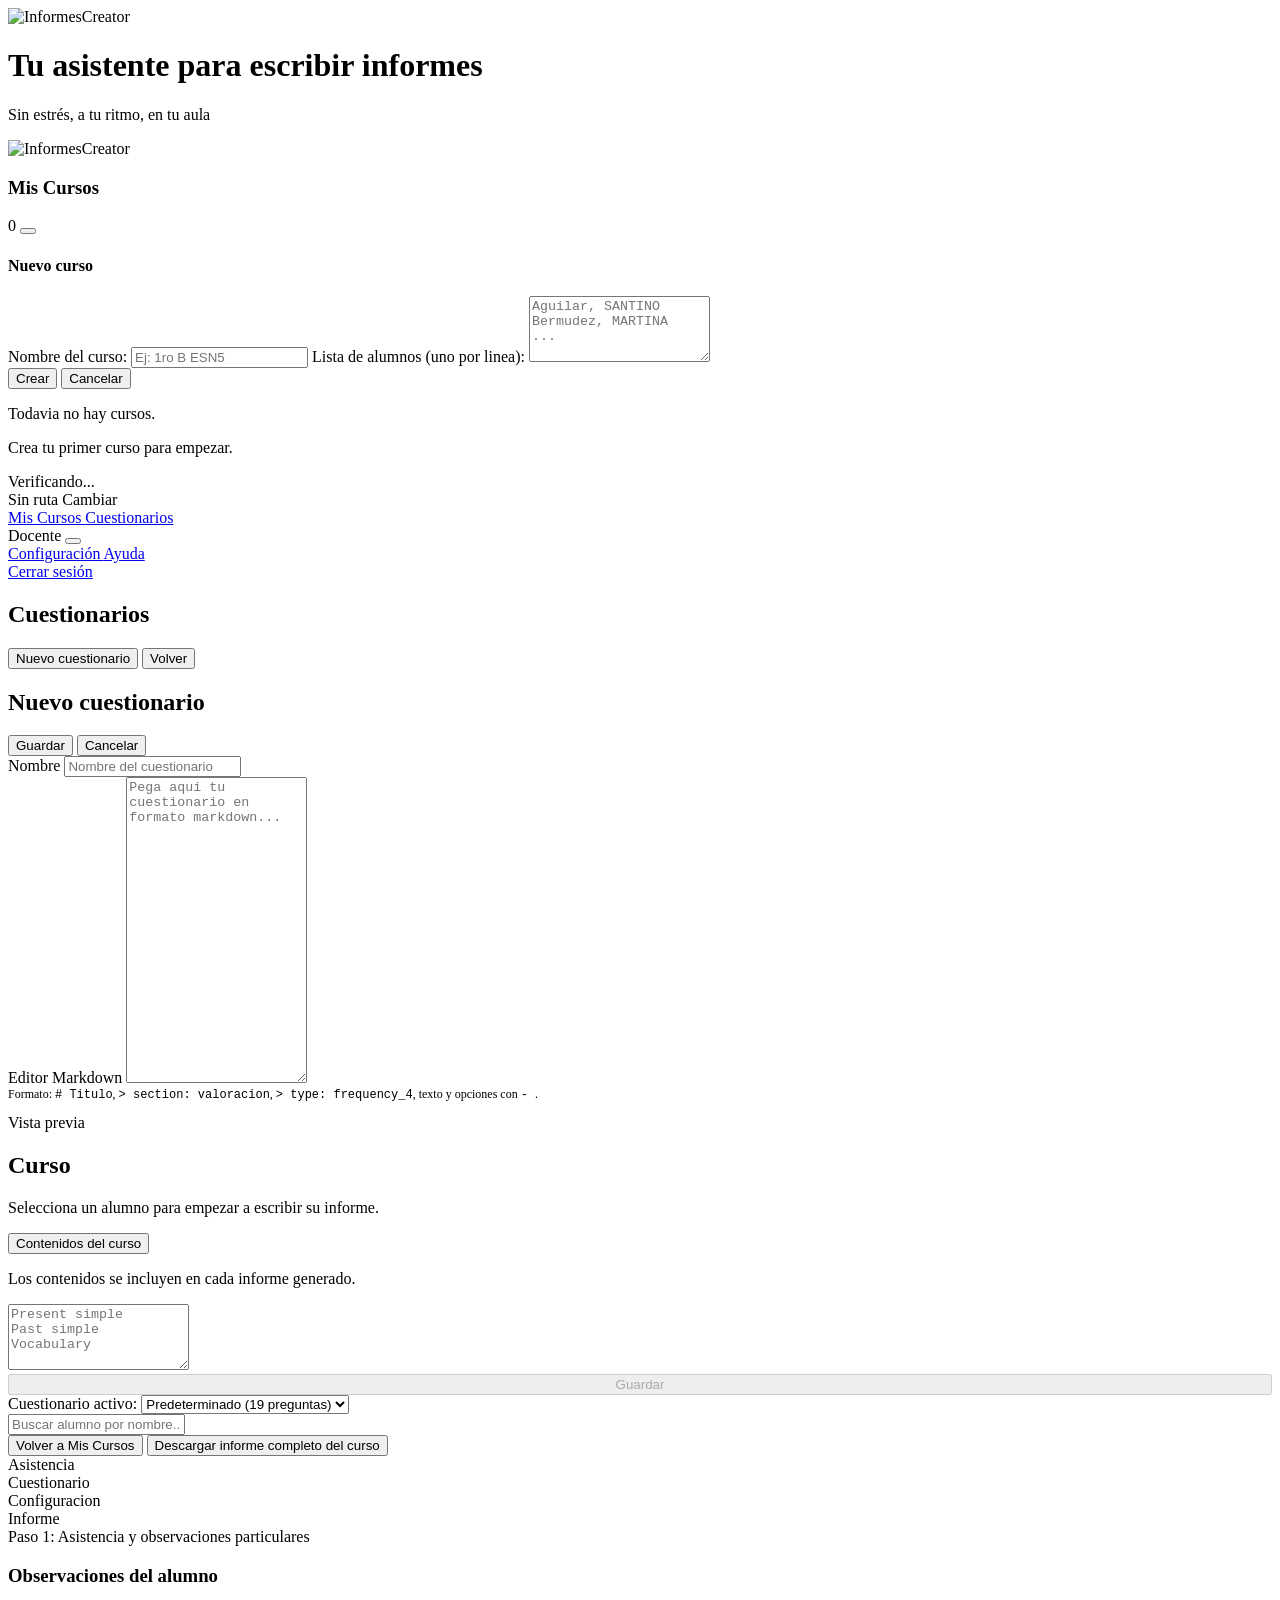
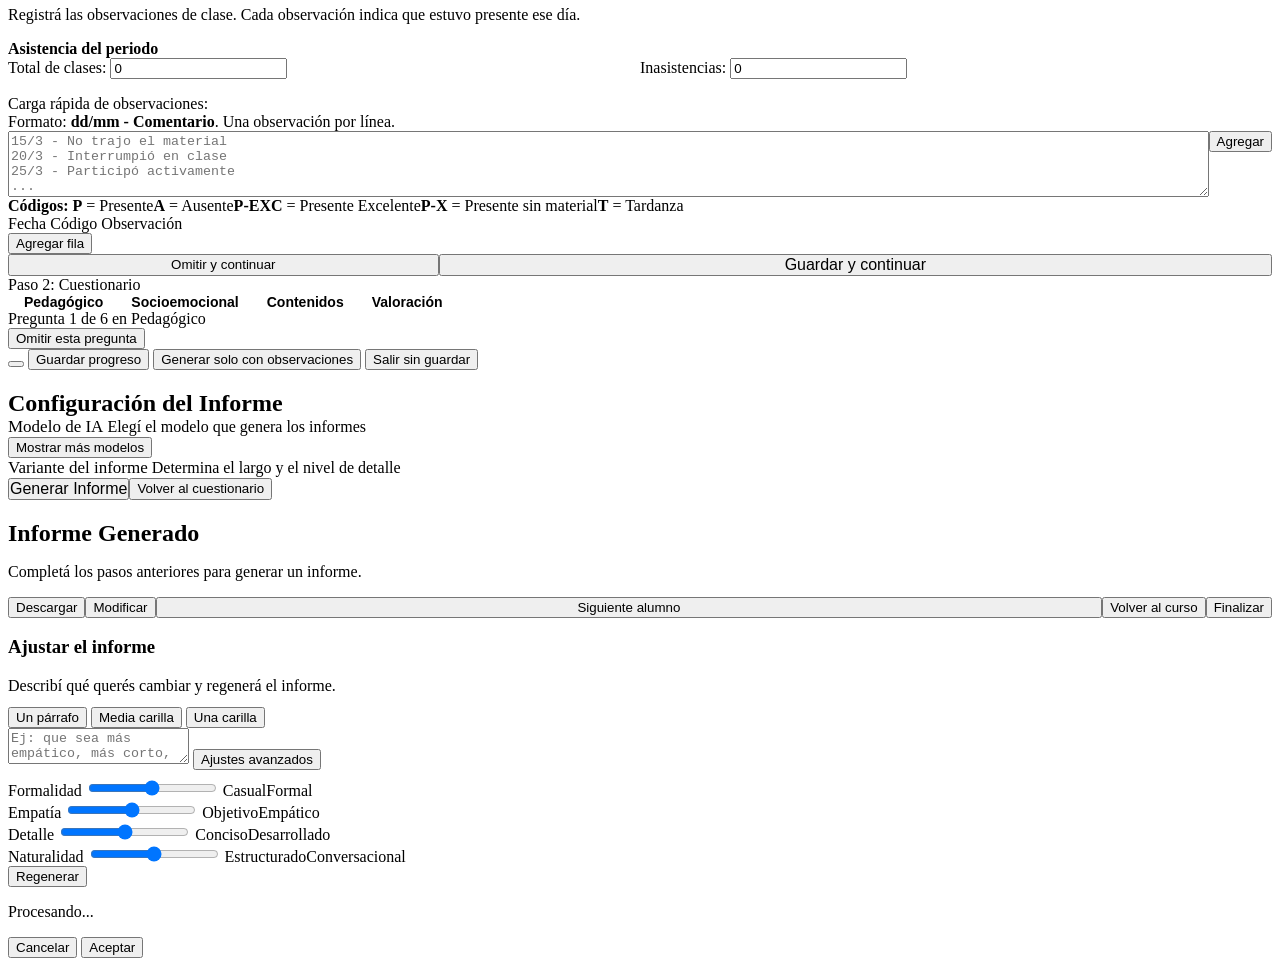
==== commit 3d72de01: "new authlog" ====
--- a/app/web/static/index.html
+++ b/app/web/static/index.html
@@ -7,56 +7,35 @@
     <link rel="preconnect" href="https://fonts.googleapis.com">
     <link rel="preconnect" href="https://fonts.gstatic.com" crossorigin>
     <link href="https://fonts.googleapis.com/css2?family=Nunito:wght@600;700;800&family=Inter:wght@400;500;600&family=JetBrains+Mono:wght@400&display=swap" rel="stylesheet">
-    <link rel="stylesheet" href="/css/style.css?v=17">
+    <link rel="stylesheet" href="/css/style.css?v=18">
     <link rel="icon" href="/logotipo-informescreator.png">
     <script>
-        // Early auth check to prevent Hero flash for logged-in users
+        // Early redirect for logged-in users to prevent landing flash
         try {
-            const auth = JSON.parse(localStorage.getItem('informescreator_auth'));
-            if (auth && auth.loggedIn && (!window.location.hash || window.location.hash === '#/' || window.location.hash === '#')) {
+            const a = JSON.parse(localStorage.getItem('informescreator_auth'));
+            if (a && a.loggedIn && (!location.hash || location.hash === '#/' || location.hash === '#')) {
                 document.documentElement.style.display = 'none';
-                window.location.hash = '#/courses';
-                window.addEventListener('DOMContentLoaded', () => {
-                    document.documentElement.style.display = '';
-                });
+                location.hash = '#/courses';
+                addEventListener('DOMContentLoaded', () => document.documentElement.style.display = '');
             }
         } catch (e) {}
     </script>
     <script src="https://unpkg.com/lucide@latest" defer></script>
 </head>
 <body>
-    <canvas id="bg-particles"></canvas>
     <div id="app">
-        <!-- ====== Landing Stage (Hero + Auth) ====== -->
+        <!-- ====== Unified Landing (Brand + Auth Inline) ====== -->
         <div id="landing-stage" class="landing-stage">
-            <!-- Hero Screen -->
-            <div id="hero-root">
-                <div id="hero-screen" class="hero-screen landing-page">
-                    <div class="lp-header">
-                        <img src="/logotipo-informescreator.png" alt="InformesCreator" class="lp-logo-img">
-                    </div>
-                    <div class="lp-tagline-wrap">
-                        <p class="lp-tagline-main">Tu asistente para escribir informes</p>
-                        <svg class="lp-tagline-underline" width="140" height="10" viewBox="0 0 140 10" aria-hidden="true">
-                            <path d="M0,6 Q35,2 70,6 Q105,10 140,5" fill="none" stroke="#2563EB" stroke-width="2.5" stroke-linecap="round" opacity="0.6"/>
-                        </svg>
-                        <p class="lp-tagline-sub">Sin estrés, a tu ritmo, en tu aula</p>
-                    </div>
-                    <div class="lp-illustration">
-                        <img src="/hero.png" alt="Docente usando InformesCreator con IA" class="lp-illustration-img">
-                    </div>
-                    <div class="lp-hero-buttons">
-                        <button class="lp-btn-primary" id="btn-hero-start">
-                            Comenzar
-                            <i data-lucide="arrow-right" class="lp-btn-icon"></i>
-                        </button>
-                    </div>
-                    <p class="lp-info-hint">Te acompañamos en cada paso</p>
-                </div>
-            </div>
-
-            <!-- Unified Auth Screen -->
-            <div id="auth-root" class="auth-root hidden"></div>
+            <div id="unified-landing" class="unified-landing">
+                <div class="ul-brand">
+                    <img src="/logotipo-informescreator.png" alt="InformesCreator" class="ul-logo">
+                    <h1 class="ul-tagline">Tu asistente para escribir informes</h1>
+                    <p class="ul-sub">Sin estrés, a tu ritmo, en tu aula</p>
+                </div>
+                <div class="ul-auth">
+                    <div id="auth-root"></div>
+                </div>
+            </div>
         </div>
 
         <!-- ====== Overlay: Verificacion Inicial (JS-rendered) ====== -->
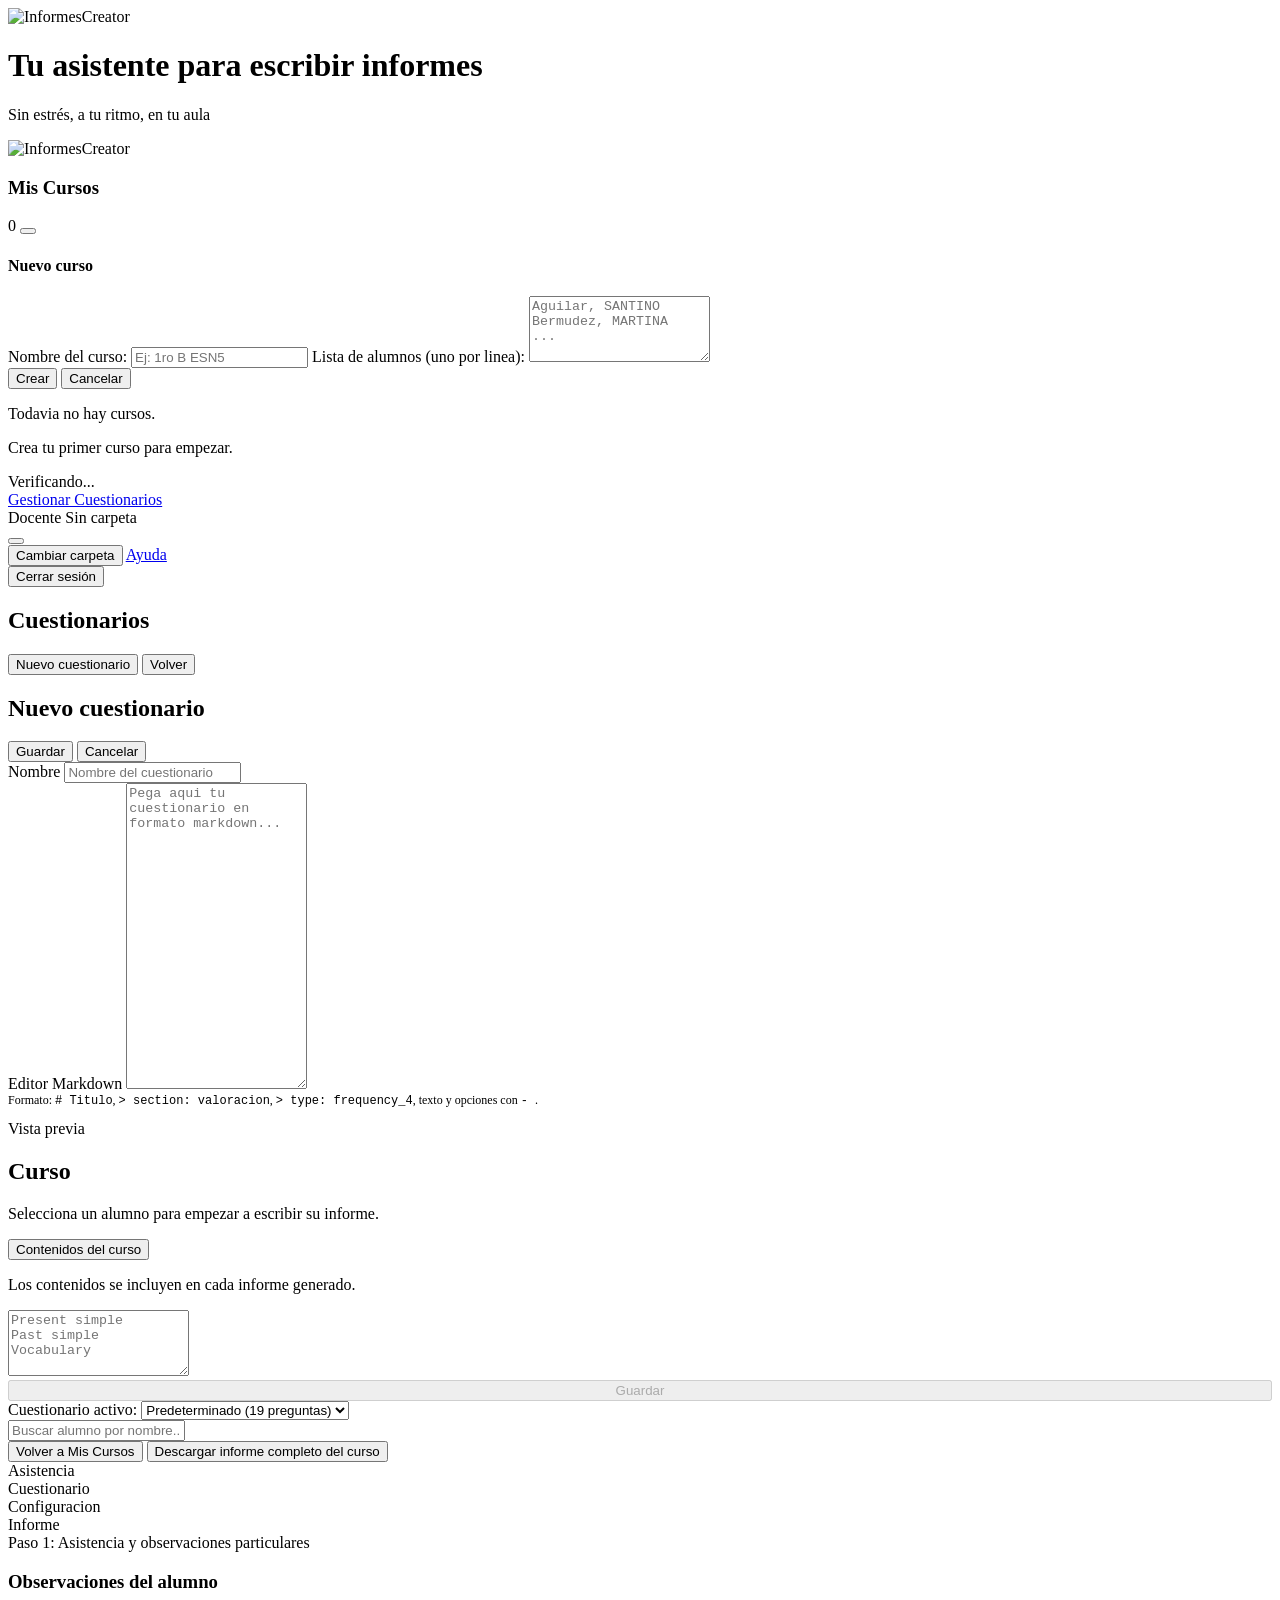
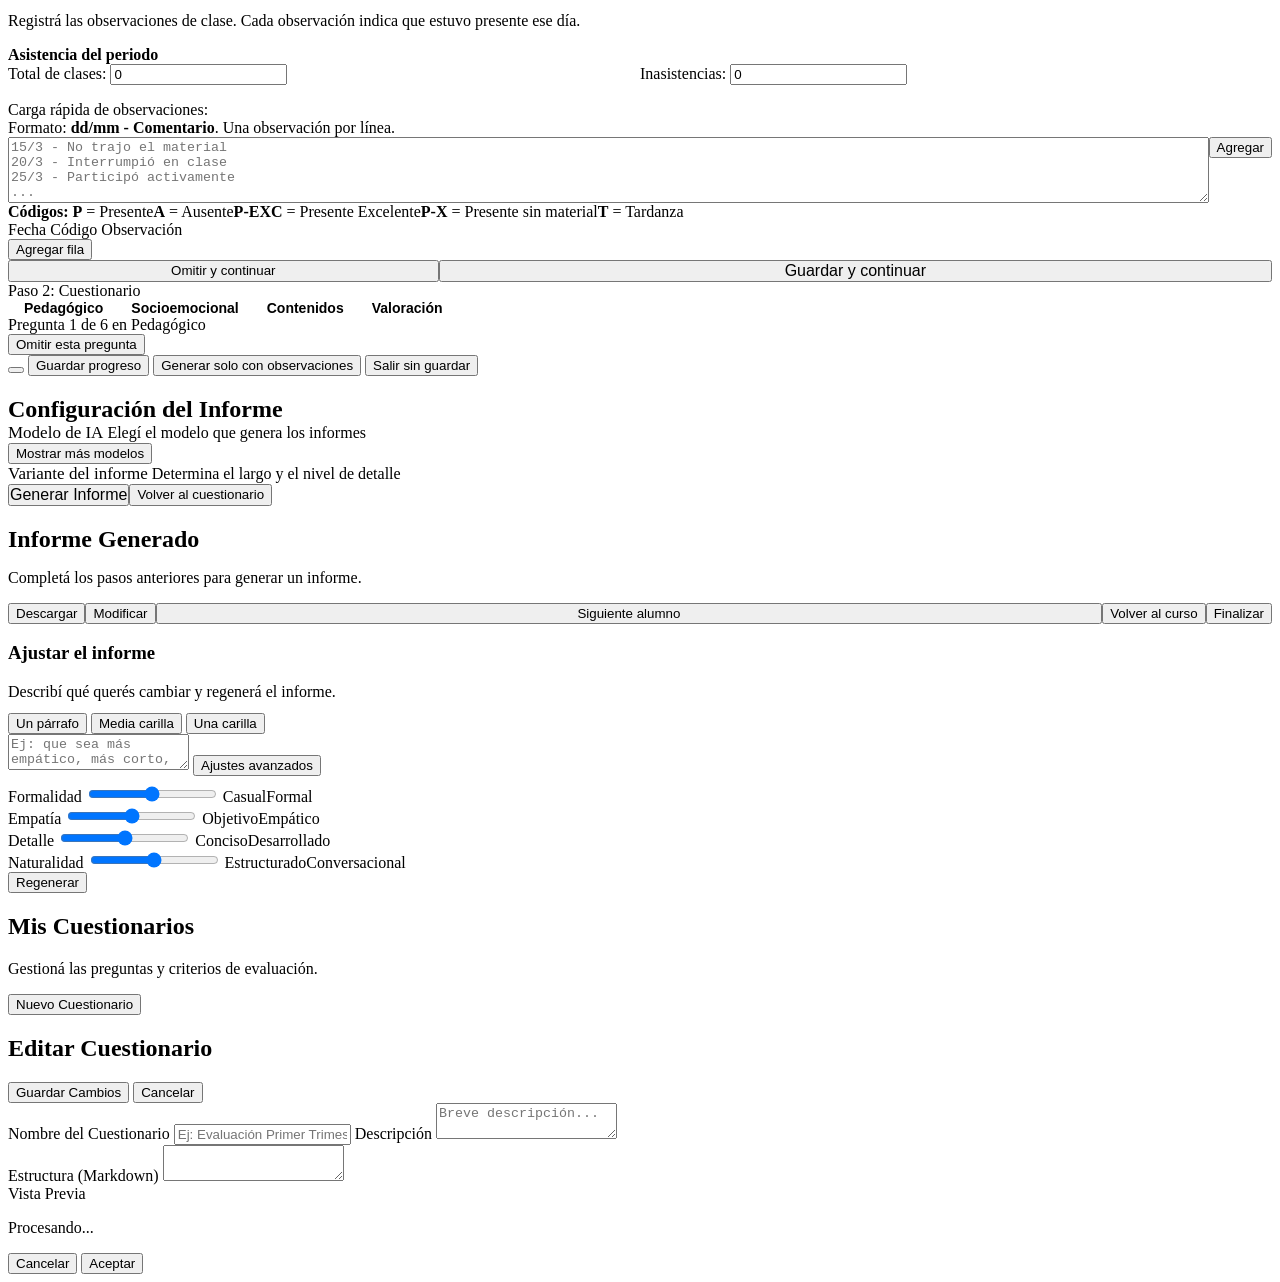
==== commit 5eae393c: "feat: implement unified landing page with authentication UI and base layout styles" ====
--- a/app/web/static/index.html
+++ b/app/web/static/index.html
@@ -7,7 +7,7 @@
     <link rel="preconnect" href="https://fonts.googleapis.com">
     <link rel="preconnect" href="https://fonts.gstatic.com" crossorigin>
     <link href="https://fonts.googleapis.com/css2?family=Nunito:wght@600;700;800&family=Inter:wght@400;500;600&family=JetBrains+Mono:wght@400&display=swap" rel="stylesheet">
-    <link rel="stylesheet" href="/css/style.css?v=18">
+    <link rel="stylesheet" href="/css/style.css?v=19">
     <link rel="icon" href="/logotipo-informescreator.png">
     <script>
         // Early redirect for logged-in users to prevent landing flash
@@ -20,7 +20,7 @@
             }
         } catch (e) {}
     </script>
-    <script src="https://unpkg.com/lucide@latest" defer></script>
+    <script src="https://cdn.jsdelivr.net/npm/lucide@0.321.0/dist/umd/lucide.min.js"></script>
 </head>
 <body>
     <div id="app">
@@ -94,40 +94,36 @@
                         <span id="sidebar-status-dot" class="dropdown-status-dot"></span>
                         <span id="sidebar-status-text" class="sidebar-status-text">Verificando...</span>
                     </div>
-                    <div class="sidebar-folder-row" id="sidebar-folder-row">
-                        <span id="sidebar-path-alias" class="sidebar-path-alias">Sin ruta</span>
-                        <span id="sidebar-change-path" class="sidebar-change-path">Cambiar</span>
-                    </div>
                     <div class="sidebar-footer-divider"></div>
                     <nav class="sidebar-nav-links">
-                        <a href="#/courses" id="sidebar-link-courses" class="sidebar-nav-item">
-                            <i data-lucide="users" style="width:16px;height:16px;"></i> Mis Cursos
-                        </a>
                         <a href="#/questionnaires" id="sidebar-link-questionnaires" class="sidebar-nav-item">
-                            <i data-lucide="clipboard-list" style="width:16px;height:16px;"></i> Cuestionarios
+                            <i data-lucide="clipboard-list" style="width:16px;height:16px;"></i> Gestionar Cuestionarios
                         </a>
                     </nav>
                     <div class="sidebar-footer-divider"></div>
-                    <div class="sidebar-user-row">
+                    <div class="sidebar-user-row" id="sidebar-user-row">
                         <div class="sidebar-user-avatar">
                             <i data-lucide="user" style="width:16px;height:16px;"></i>
                         </div>
-                        <span id="sidebar-username" class="sidebar-username">Docente</span>
+                        <div class="sidebar-user-info">
+                            <span id="sidebar-username" class="sidebar-username">Docente</span>
+                            <span id="sidebar-path-alias" class="sidebar-user-subtitle">Sin carpeta</span>
+                        </div>
                         <button id="btn-sidebar-user-menu" class="sidebar-user-chevron" aria-label="Menu de usuario">
                             <i data-lucide="chevron-up" style="width:14px;height:14px;"></i>
                         </button>
                     </div>
                     <div id="sidebar-user-menu-expanded" class="sidebar-user-menu-expanded hidden">
-                        <a href="#" id="sidebar-menu-profile" class="dropdown-item">
-                            <i data-lucide="settings" style="width:16px;height:16px;"></i> Configuración
-                        </a>
+                        <button id="sidebar-menu-change-folder" class="dropdown-item">
+                            <i data-lucide="folder-open" style="width:16px;height:16px;"></i> Cambiar carpeta
+                        </button>
                         <a href="#" id="sidebar-menu-help" class="dropdown-item">
                             <i data-lucide="help-circle" style="width:16px;height:16px;"></i> Ayuda
                         </a>
                         <div class="dropdown-divider"></div>
-                        <a href="#" id="sidebar-menu-logout" class="dropdown-item dropdown-danger">
+                        <button id="sidebar-menu-logout" class="dropdown-item dropdown-danger">
                             <i data-lucide="log-out" style="width:16px;height:16px;"></i> Cerrar sesión
-                        </a>
+                        </button>
                     </div>
                 </div>
             </aside>
@@ -462,6 +458,53 @@
         </div><!-- /#wizard -->
             </main><!-- /#main-content -->
 
+            <!-- ====== Pantalla de Cuestionarios ====== -->
+            <main id="questionnaires-screen" class="hidden">
+                <div class="course-view-surface">
+                    <div class="questionnaires-header">
+                        <div>
+                            <h2>Mis Cuestionarios</h2>
+                            <p class="hint">Gestioná las preguntas y criterios de evaluación.</p>
+                        </div>
+                        <button id="btn-new-questionnaire" class="btn-primary">
+                            <i data-lucide="plus" style="width:18px;height:18px;"></i> Nuevo Cuestionario
+                        </button>
+                    </div>
+                    <div id="questionnaires-list" class="questionnaires-list">
+                        <!-- Rendered by questionnaire-editor.js -->
+                    </div>
+                </div>
+            </main>
+
+            <!-- ====== Editor de Cuestionario ====== -->
+            <main id="questionnaire-editor-screen" class="hidden">
+                <div class="course-view-surface">
+                    <div class="flex justify-between items-center mb-6">
+                        <h2 id="qe-title">Editar Cuestionario</h2>
+                        <div class="flex gap-2">
+                            <button id="btn-qe-save" class="btn-primary">Guardar Cambios</button>
+                            <button id="btn-qe-cancel" class="btn-ghost">Cancelar</button>
+                        </div>
+                    </div>
+                    <div class="editor-fields">
+                        <label>Nombre del Cuestionario</label>
+                        <input type="text" id="qe-name" placeholder="Ej: Evaluación Primer Trimestre">
+                        <label>Descripción</label>
+                        <textarea id="qe-desc" placeholder="Breve descripción..."></textarea>
+                    </div>
+                    <div class="qe-editor-layout">
+                        <div class="qe-editor-pane">
+                            <label>Estructura (Markdown)</label>
+                            <textarea id="qe-markdown-editor" spellcheck="false"></textarea>
+                        </div>
+                        <div class="qe-preview-pane">
+                            <label>Vista Previa</label>
+                            <div id="qe-preview" class="qe-preview"></div>
+                        </div>
+                    </div>
+                </div>
+            </main>
+
         </div><!-- /#layout-body -->
 
         <!-- ====== Drawer de Alumno (JS-rendered) ====== -->
@@ -495,6 +538,6 @@
         </div>
     </div>
 
-    <script type="module" src="/js/app.js?v=16"></script>
+    <script type="module" src="/js/app.js?v=23"></script>
 </body>
 </html>
